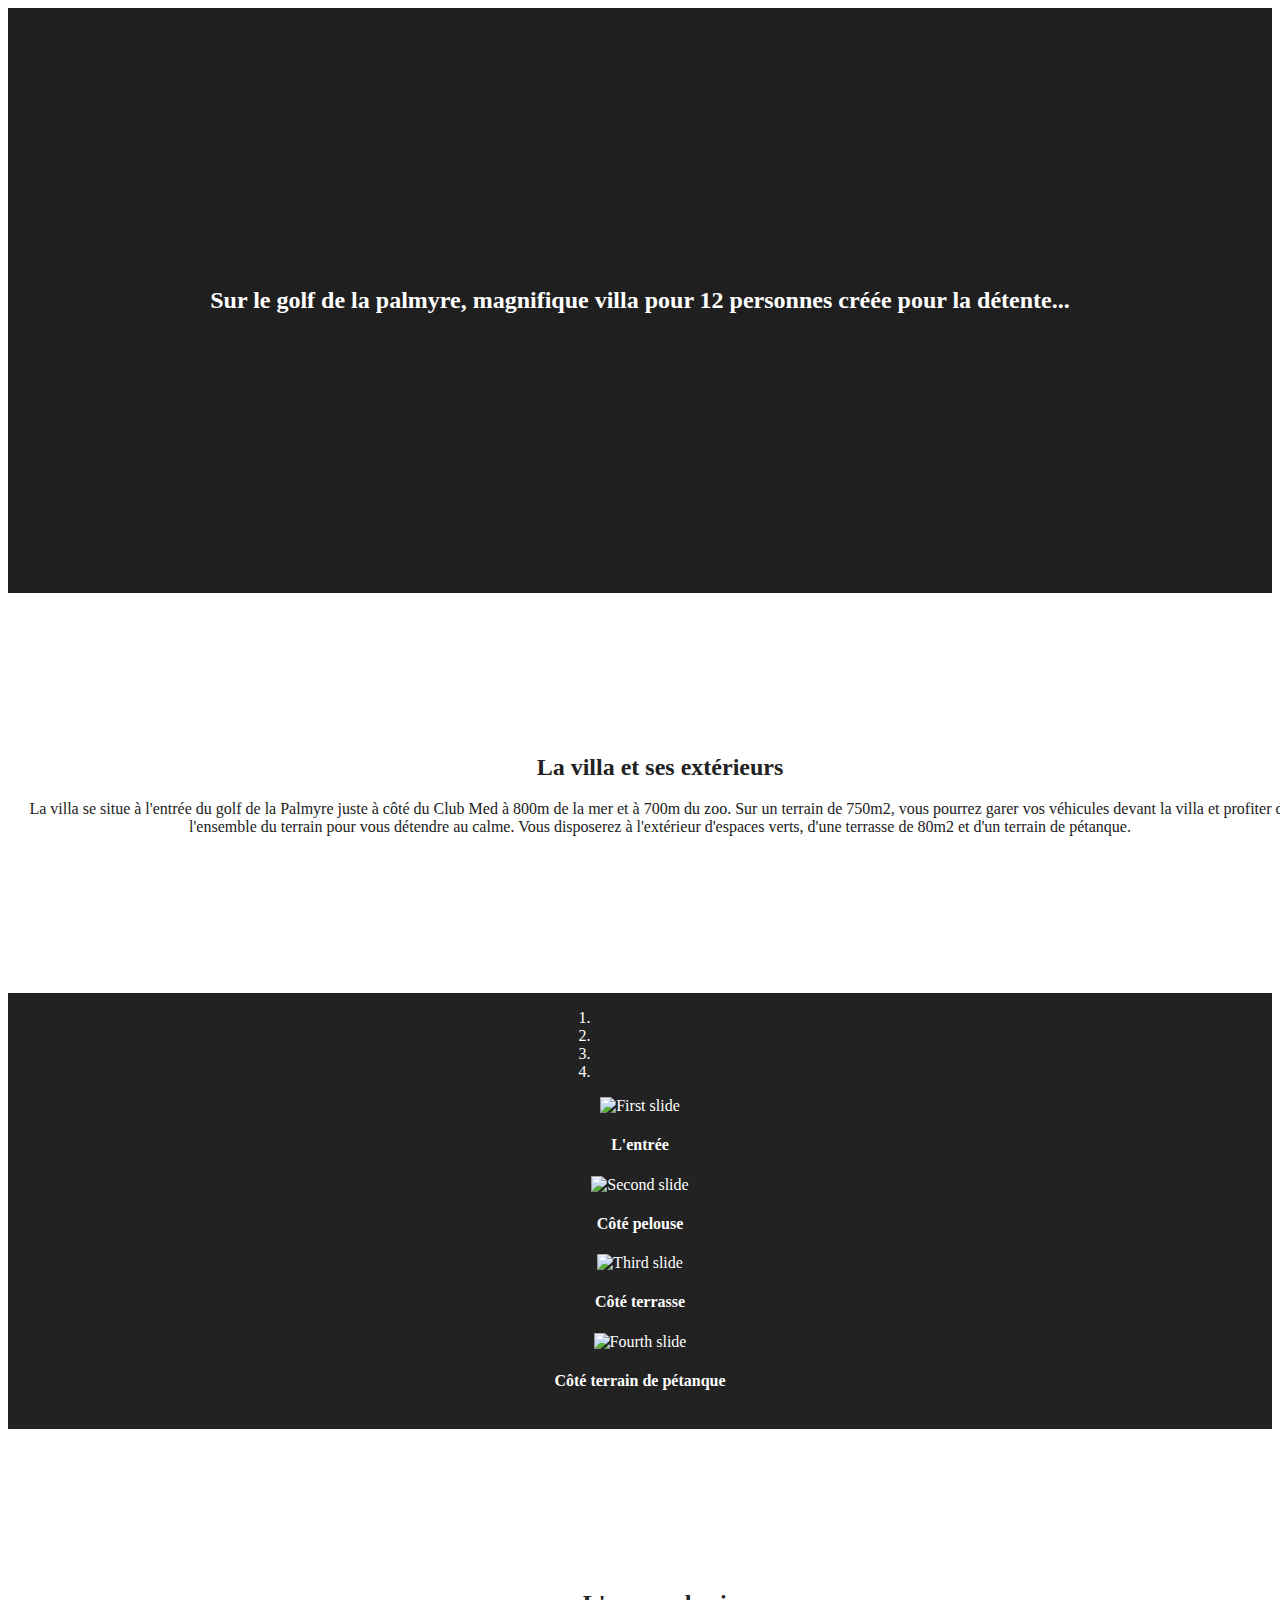
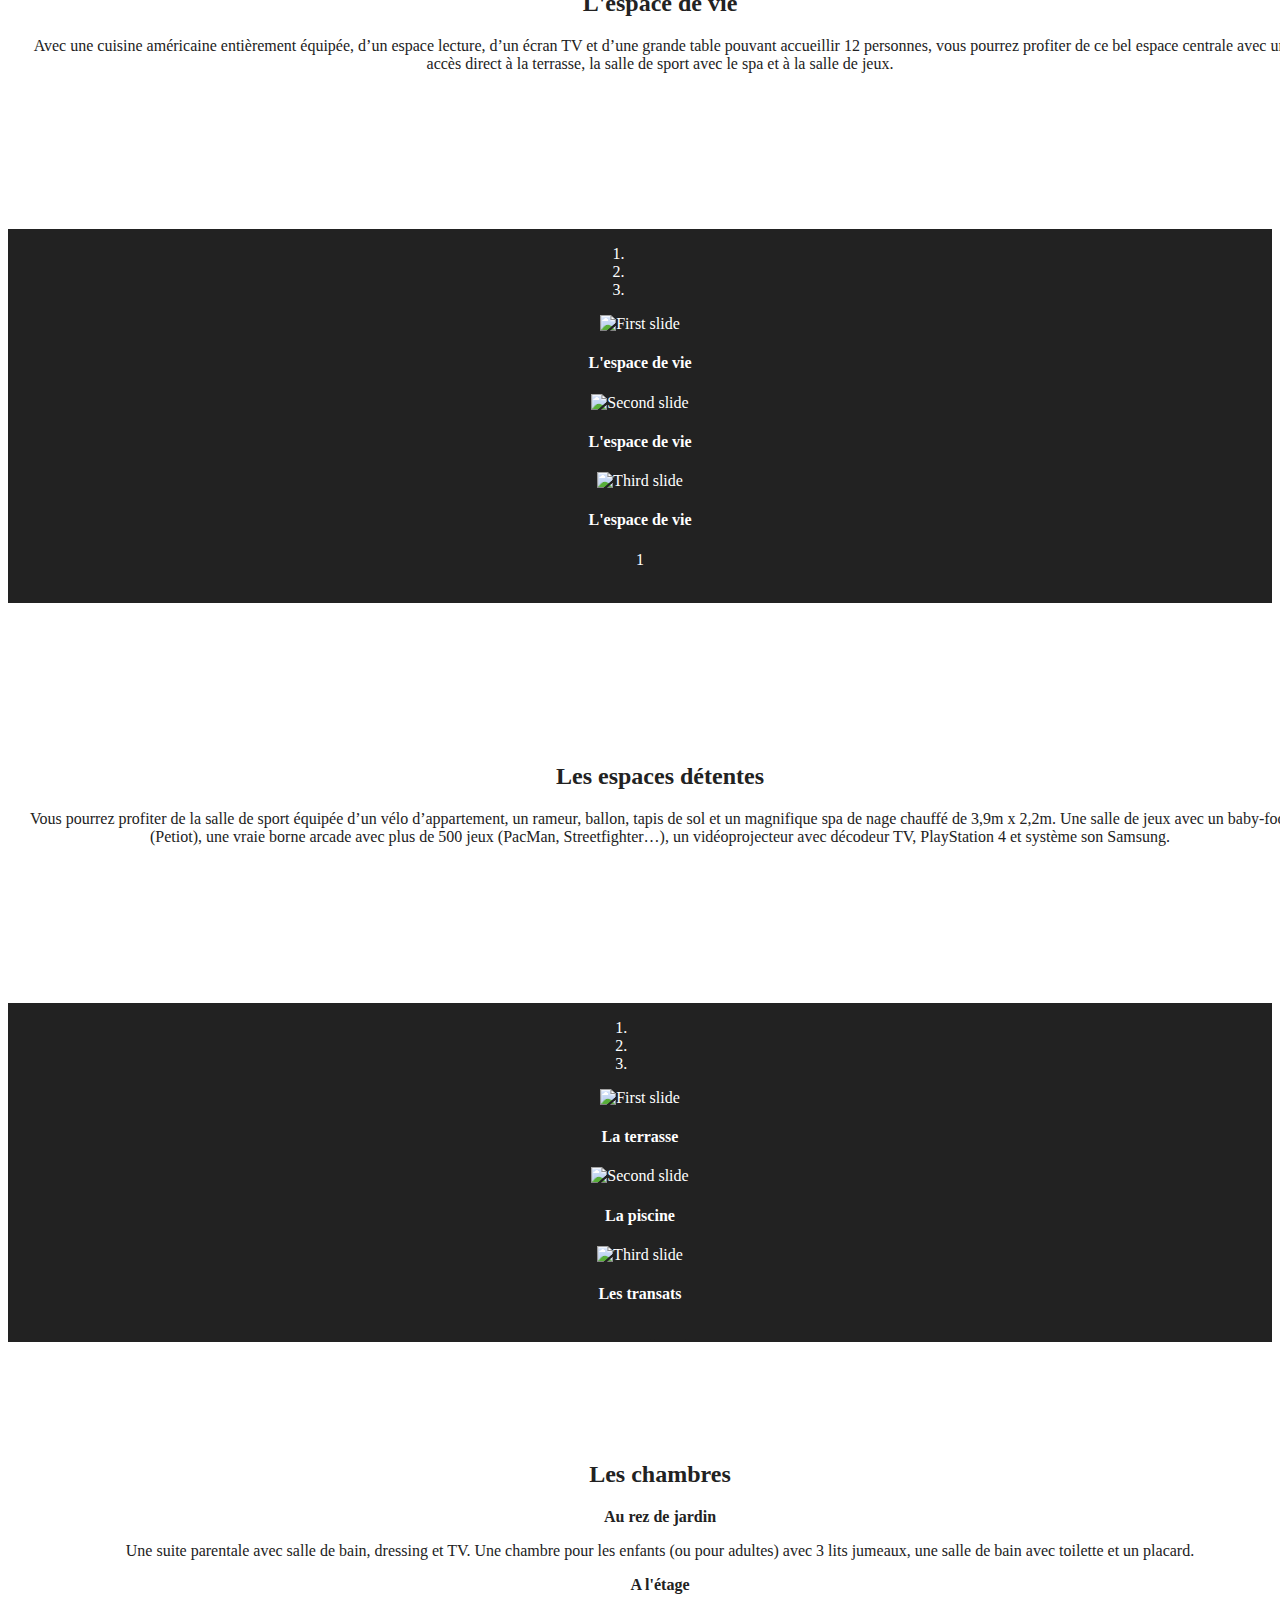
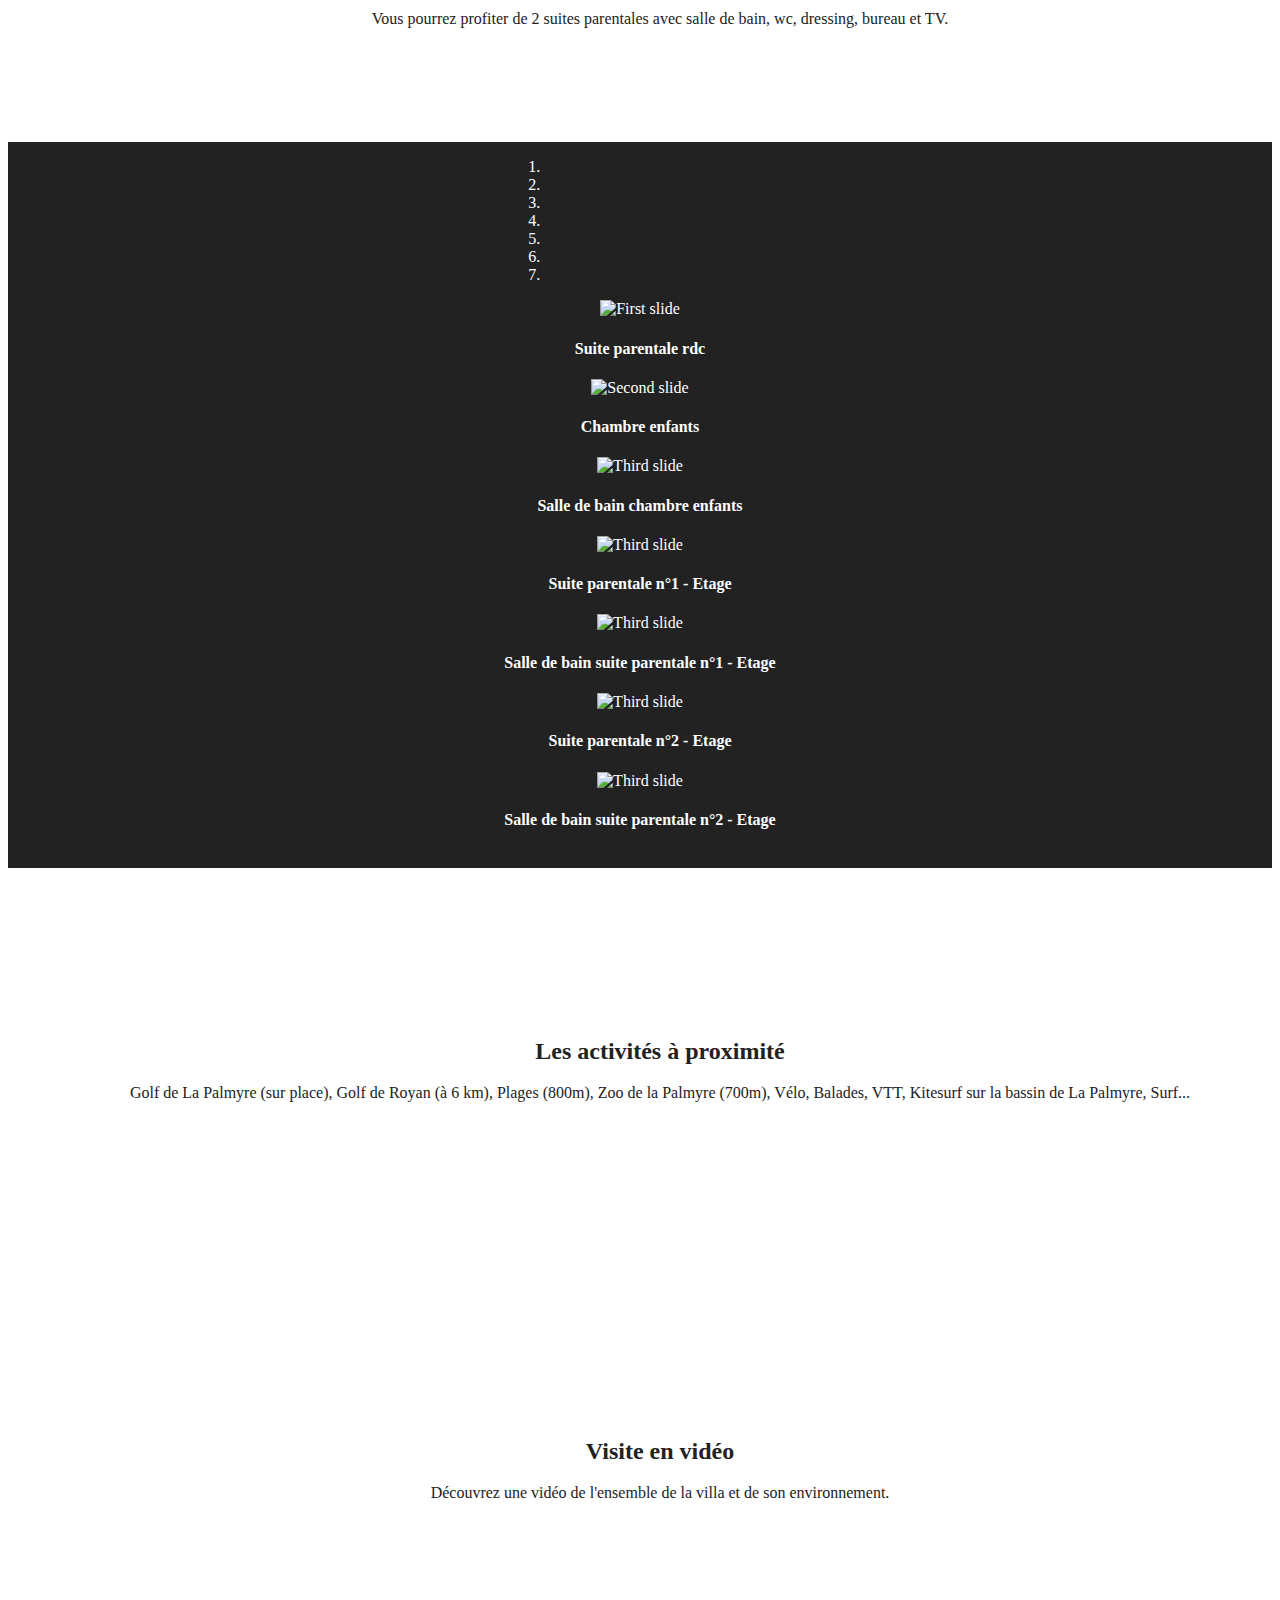
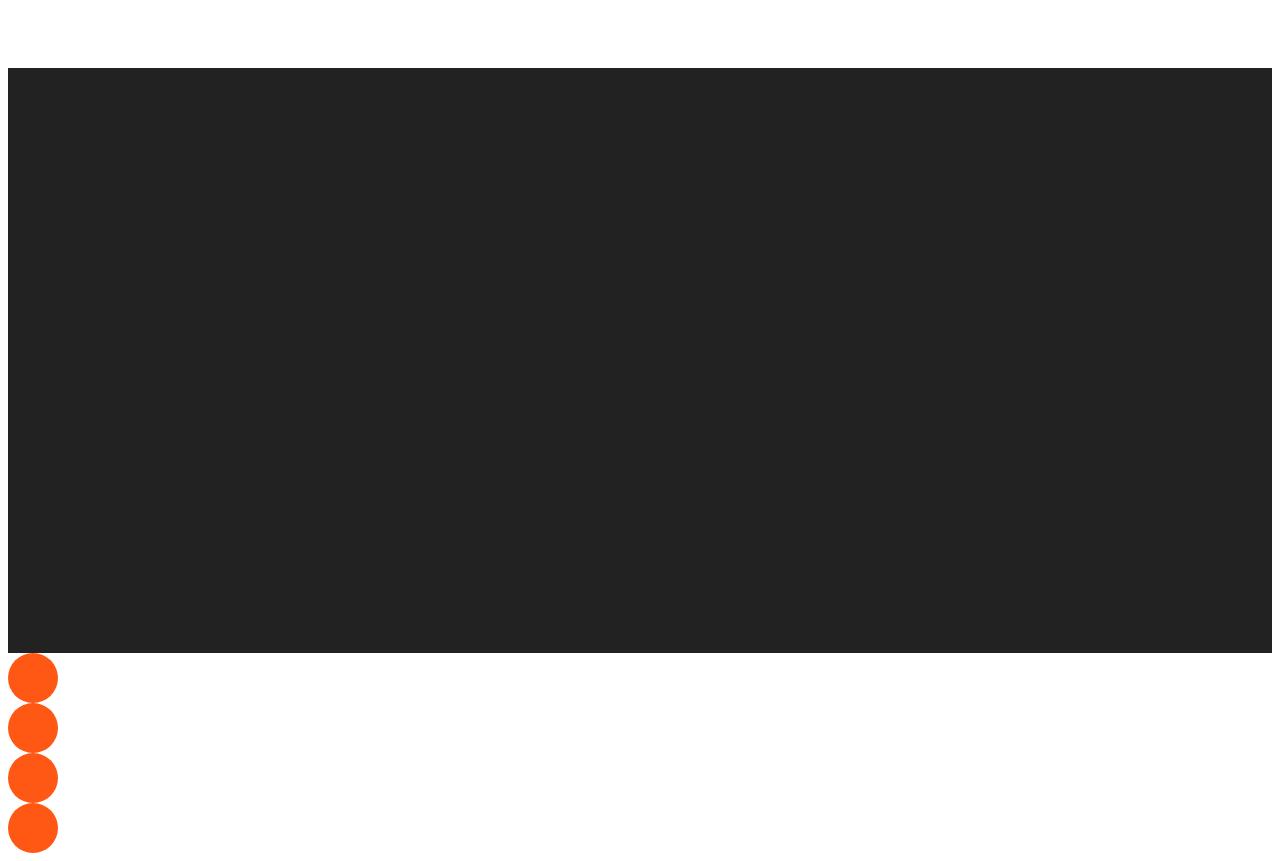
==== index.html @ a604cf68 "change pictures" ====
<!DOCTYPE html>
<html lang="en">
<head>
  <meta charset="UTF-8">
  <meta name="viewport" content="width=device-width, initial-scale=1, shrink-to-fit=no">
  <title>Villa des 4J</title>


      <!-- Google result text-->
    <title>Villa sur le golf de La Palmyre</title>
    <!-- Google result description-->
    <meta name="description" content="Magnifique villa pour profiter de moments de détente entre amis ou en famille">
    <!-- Facebook informations -->
    <meta property="og:title" content="Villa 12 personnes à la Palmyre">
    <meta property="og:image" content="facebook-card.jpg">
    <meta property="og:description" content="Magnifique villa pour profiter de moments de détente entre amis ou en famille.">
    <meta property="og:site_name" content="villa.deuxclics.fr"/>
    <!--  -->



  <link rel="stylesheet" href="https://maxcdn.bootstrapcdn.com/bootstrap/4.0.0-beta.2/css/bootstrap.min.css" integrity="sha384-PsH8R72JQ3SOdhVi3uxftmaW6Vc51MKb0q5P2rRUpPvrszuE4W1povHYgTpBfshb" crossorigin="anonymous">

  <link rel="stylesheet" href="https://use.fontawesome.com/releases/v5.0.9/css/all.css" integrity="sha384-5SOiIsAziJl6AWe0HWRKTXlfcSHKmYV4RBF18PPJ173Kzn7jzMyFuTtk8JA7QQG1" crossorigin="anonymous">

  <link rel="stylesheet" href="https://cdnjs.cloudflare.com/ajax/libs/animate.css/3.5.2/animate.min.css">
  <link rel="stylesheet" href="my_style.css">
  <link rel="icon" href="http://capoolco.fr/wp-content/uploads/2015/04/swimming20-300x300.png">
</head>
<body>
  <div class="wrapper home-page" style="background-image: linear-gradient(rgba(0,0,0,0.1), rgba(0,0,0,0.1)), url('http://res.cloudinary.com/dmbf8fog4/image/upload/q_50/v1511204960/01_lyaiyo.png')">
    <div class="container">
      <div class="row justify-content-md-center">
        <div class="col-xs-12 col-md-10 col-lg-8">
          <h2>
            Sur le golf de la palmyre, magnifique villa pour 12 personnes créée pour la détente...
          </h2>
        </div>
      </div>
    </div>
  </div>
  <div class="wrapper wrapper-bg-white">
    <div class="container">
      <div class="row justify-content-md-center">
        <div class="col-xs-12 col-md-10 col-lg-8">
          <h2>La villa et ses extérieurs</h2>
          <p>
            La villa se situe à l'entrée du golf de la Palmyre juste à côté du Club Med à 800m de la mer et à 700m du zoo. Sur un terrain de 750m2, vous pourrez garer vos véhicules devant la villa et profiter de l'ensemble du terrain pour vous détendre au calme. Vous disposerez à l'extérieur d'espaces verts, d'une terrasse de 80m2 et d'un terrain de pétanque.
          </p>
        </div>
      </div>
    </div>
  </div>
  <div class="wrapper">
    <div id="carouselExteriorHouse" class="carousel slide" data-ride="carousel">
      <ol class="carousel-indicators">
        <li data-target="#carouselExteriorHouse" data-slide-to="0" class="active"></li>
        <li data-target="#carouselExteriorHouse" data-slide-to="1"></li>
        <li data-target="#carouselExteriorHouse" data-slide-to="2"></li>
        <li data-target="#carouselExteriorHouse" data-slide-to="3"></li>
      </ol>
      <div class="carousel-inner height-pictures-carousel">
        <div class="carousel-item active">
          <img class="d-block w-100" src="http://res.cloudinary.com/dmbf8fog4/image/upload/c_scale,q_80,w_780/v1522051450/IMG_3421_fycmhb.jpg" alt="First slide">
          <div class="carousel-caption d-none d-md-block">
            <h4>L'entrée</h4>
          </div>
        </div>
        <div class="carousel-item">
          <img class="d-block w-100" src="http://res.cloudinary.com/dmbf8fog4/image/upload/c_scale,q_80,w_780/v1522051450/IMG_3512_zmiyp7.jpg" alt="Second slide">
          <div class="carousel-caption d-none d-md-block">
            <h4>Côté pelouse</h4>
          </div>
        </div>
        <div class="carousel-item">
          <img class="d-block w-100" src="http://res.cloudinary.com/dmbf8fog4/image/upload/c_scale,q_80,w_780/v1522051447/IMG_3514_jnttim.jpg" alt="Third slide">
          <div class="carousel-caption d-none d-md-block">
            <h4>Côté terrasse</h4>
          </div>
        </div>
        <div class="carousel-item">
          <img class="d-block w-100" src="http://res.cloudinary.com/dmbf8fog4/image/upload/c_scale,q_80,w_1080/v1511204960/01_lyaiyo.png" alt="Fourth slide">
          <div class="carousel-caption d-none d-md-block">
            <h4>Côté terrain de pétanque</h4>
          </div>
        </div>
      </div>
      <a class="carousel-control-prev" href="#carouselExteriorHouse" role="button" data-slide="prev">
        <span class="carousel-control-prev-icon" aria-hidden="true"></span>
        <span class="sr-only">Previous</span>
      </a>
      <a class="carousel-control-next" href="#carouselExteriorHouse" role="button" data-slide="next">
        <span class="carousel-control-next-icon" aria-hidden="true"></span>
        <span class="sr-only">Next</span>
      </a>
    </div>
  </div>
  <div class="wrapper wrapper-bg-white">
    <div class="container">
      <div class="row justify-content-md-center">
        <div class="col-xs-12 col-md-10 col-lg-8">
          <h2>L'espace de vie</h2>
          <p>
            Avec une cuisine américaine entièrement équipée, d’un espace lecture, d’un écran TV et d’une grande table pouvant accueillir 12 personnes, vous pourrez profiter de ce bel espace centrale avec un accès direct à la terrasse, la salle de sport avec le spa et à la salle de jeux.
          </p>
        </div>
      </div>
    </div>
  </div>
  <div class="wrapper">
    <div id="relaxationArea" class="carousel slide height-pictures-carousel" data-ride="carousel">
      <ol class="carousel-indicators">
        <li data-target="#relaxationArea" data-slide-to="0" class="active"></li>
        <li data-target="#relaxationArea" data-slide-to="1"></li>
        <li data-target="#relaxationArea" data-slide-to="2"></li>
  <!--       <li data-target="#relaxationArea" data-slide-to="3"></li>
        <li data-target="#relaxationArea" data-slide-to="4"></li>
        <li data-target="#relaxationArea" data-slide-to="5"></li> -->
      </ol>
      <div class="carousel-inner height-pictures-carousel">
        <div class="carousel-item active">
          <img class="d-block w-100" src="http://res.cloudinary.com/dmbf8fog4/image/upload/c_scale,q_80,w_780/v1524171020/IMG_3773_gujnav.jpg" alt="First slide">
          <div class="carousel-caption d-none d-md-block">
            <h4>L'espace de vie</h4>
          </div>
        </div>
        <div class="carousel-item">
          <img class="d-block w-100" src="http://res.cloudinary.com/dmbf8fog4/image/upload/c_scale,q_80,w_780/v1524171020/IMG_3771_wigpr0.jpg" alt="Second slide">
          <div class="carousel-caption d-none d-md-block">
            <h4>L'espace de vie</h4>
          </div>
        </div>
        <div class="carousel-item">
          <img class="d-block w-100" src="http://res.cloudinary.com/dmbf8fog4/image/upload/c_scale,q_80,w_780/v1524171007/IMG_3770_imop29.jpg" alt="Third slide">
          <div class="carousel-caption d-none d-md-block">
            <h4>L'espace de vie</h4>
            <p>1</p>
          </div>
        </div>
<!--         <div class="carousel-item">
          <img class="d-block w-100" src="https://picsum.photos/830/450" alt="Third slide">
          <div class="carousel-caption d-none d-md-block">
            <h4>La cuisine</h4>
            <p>2</p>
          </div>
        </div>
        <div class="carousel-item">
          <img class="d-block w-100" src="https://picsum.photos/840/450" alt="Third slide">
          <div class="carousel-caption d-none d-md-block">
            <h4>Le petit salon</h4>
            <p>3</p>
          </div>
        </div>
        <div class="carousel-item">
          <img class="d-block w-100" src="https://picsum.photos/850/450" alt="Third slide">
          <div class="carousel-caption d-none d-md-block">
            <h4>La salle à manger</h4>
            <p>4</p>
          </div>
        </div> -->
      </div>
      <a class="carousel-control-prev" href="#relaxationArea" role="button" data-slide="prev">
        <span class="carousel-control-prev-icon" aria-hidden="true"></span>
        <span class="sr-only">Previous</span>
      </a>
      <a class="carousel-control-next" href="#relaxationArea" role="button" data-slide="next">
        <span class="carousel-control-next-icon" aria-hidden="true"></span>
        <span class="sr-only">Next</span>
      </a>
    </div>
  </div>
  <div class="wrapper wrapper-bg-white">
    <div class="container">
      <div class="row justify-content-md-center">
        <div class="col-xs-12 col-md-10 col-lg-8">
          <h2>Les espaces détentes</h2>
          <p>
            Vous pourrez profiter de la salle de sport équipée d’un vélo d’appartement, un rameur, ballon, tapis de sol et un magnifique spa de nage chauffé de 3,9m x 2,2m. Une salle de jeux avec un baby-foot (Petiot), une vraie borne arcade avec plus de  500 jeux (PacMan, Streetfighter…), un vidéoprojecteur avec décodeur TV, PlayStation 4 et système son Samsung.
          </p>
        </div>
      </div>
    </div>
  </div>
  <div class="wrapper">
    <div id="carouselExteriorHouse" class="carousel slide height-pictures-carousel" data-ride="carousel">
      <ol class="carousel-indicators">
        <li data-target="#carouselExteriorHouse" data-slide-to="3" class="active"></li>
        <li data-target="#carouselExteriorHouse" data-slide-to="4"></li>
        <li data-target="#carouselExteriorHouse" data-slide-to="5"></li>
      </ol>
      <div class="carousel-inner height-pictures-carousel">
        <div class="carousel-item active">
          <img class="d-block w-100" src="http://res.cloudinary.com/dmbf8fog4/image/upload/c_scale,q_80,w_780/v1522051450/IMG_3512_zmiyp7.jpg" alt="First slide">
          <div class="carousel-caption d-none d-md-block">
            <h4>La terrasse</h4>
          </div>
        </div>
        <div class="carousel-item">
          <img class="d-block w-100" src="http://res.cloudinary.com/dmbf8fog4/image/upload/c_scale,q_80,w_780/v1524170993/IMG_3763_pnkiat.jpg" alt="Second slide">
          <div class="carousel-caption d-none d-md-block">
            <h4>La piscine</h4>
          </div>
        </div>
        <div class="carousel-item">
          <img class="d-block w-100" src="http://res.cloudinary.com/dmbf8fog4/image/upload/c_scale,q_80,w_780/v1522051447/IMG_3514_jnttim.jpg" alt="Third slide">
            <div class="carousel-caption d-none d-md-block">
              <h4>Les transats</h4>
              <i class="fa fa-smile-o" aria-hidden="true"></i>
            </div>
          </div>
      </div>
      <a class="carousel-control-prev" href="#carouselExteriorHouse" role="button" data-slide="prev">
        <span class="carousel-control-prev-icon" aria-hidden="true"></span>
        <span class="sr-only">Previous</span>
      </a>
      <a class="carousel-control-next" href="#carouselExteriorHouse" role="button" data-slide="next">
        <span class="carousel-control-next-icon" aria-hidden="true"></span>
        <span class="sr-only">Next</span>
      </a>
    </div>
  </div>
  <div class="wrapper wrapper-bg-white">
    <div class="container">
      <div class="row justify-content-md-center">
        <div class="col-xs-12 col-md-10 col-lg-8">
          <h2>Les chambres</h2>
          <p>
            <strong>
              Au rez de jardin
            </strong>
          </p>
          <p>
            Une suite parentale avec salle de bain, dressing et TV.
            Une chambre pour les enfants (ou pour adultes) avec 3 lits jumeaux, une salle de bain avec toilette et un placard.
          </p>
          <p>
          <strong>A l'étage</strong>
          </p>
          <p>
            Vous pourrez profiter de 2 suites parentales avec salle de bain, wc, dressing, bureau et TV.
          </p>
        </div>
      </div>
    </div>
  </div>
  <div class="wrapper">
    <div id="carouselBedRooms" class="carousel slide height-pictures-carousel" data-ride="carousel">
      <ol class="carousel-indicators">
        <li data-target="#carouselBedRooms" data-slide-to="0" class="active"></li>
        <li data-target="#carouselBedRooms" data-slide-to="1"></li>
        <li data-target="#carouselBedRooms" data-slide-to="2"></li>
        <li data-target="#carouselBedRooms" data-slide-to="3"></li>
        <li data-target="#carouselBedRooms" data-slide-to="4"></li>
        <li data-target="#carouselBedRooms" data-slide-to="5"></li>
        <li data-target="#carouselBedRooms" data-slide-to="6"></li>
      </ol>
      <div class="carousel-inner height-pictures-carousel">
        <div class="carousel-item active">
          <img class="d-block w-100" src="http://res.cloudinary.com/dmbf8fog4/image/upload/c_scale,q_80,w_780/v1524170991/IMG_3720_kk89jv.jpg" alt="First slide">
          <div class="carousel-caption d-none d-md-block">
            <h4>Suite parentale rdc</h4>
          </div>
        </div>
        <div class="carousel-item">
          <img class="d-block w-100" src="http://res.cloudinary.com/dmbf8fog4/image/upload/c_scale,q_80,w_780/v1524171041/IMG_3779_atx5bs.jpg" alt="Second slide">
          <div class="carousel-caption d-none d-md-block">
            <h4>Chambre enfants</h4>
          </div>
        </div>
        <div class="carousel-item">
          <img class="d-block w-100" src="http://res.cloudinary.com/dmbf8fog4/image/upload/c_scale,q_80,w_780/v1524171036/IMG_3782_ar5m4r.jpg" alt="Third slide">
            <div class="carousel-caption d-none d-md-block">
              <h4>Salle de bain chambre enfants</h4>
              <i class="fa fa-smile-o" aria-hidden="true"></i>
            </div>
        </div>
        <div class="carousel-item">
          <img class="d-block w-100" src="http://res.cloudinary.com/dmbf8fog4/image/upload/c_scale,q_80,w_780/v1524171045/IMG_3791_ek9oc1.jpg" alt="Third slide">
            <div class="carousel-caption d-none d-md-block">
              <h4>Suite parentale n°1 - Etage</h4>
              <i class="fa fa-smile-o" aria-hidden="true"></i>
            </div>
        </div>
        <div class="carousel-item">
          <img class="d-block w-100" src="http://res.cloudinary.com/dmbf8fog4/image/upload/c_scale,q_80,w_780/v1524171045/IMG_3791_ek9oc1.jpg" alt="Third slide">
            <div class="carousel-caption d-none d-md-block">
              <h4>Salle de bain suite parentale n°1 - Etage</h4>
              <i class="fa fa-smile-o" aria-hidden="true"></i>
            </div>
        </div>
        <div class="carousel-item">
          <img class="d-block w-100" src="http://res.cloudinary.com/dmbf8fog4/image/upload/c_scale,q_80,w_780/v1524171043/IMG_3783_e0qwm4.jpg" alt="Third slide">
            <div class="carousel-caption d-none d-md-block">
              <h4>Suite parentale n°2 - Etage</h4>
              <i class="fa fa-smile-o" aria-hidden="true"></i>
            </div>
        </div>
        <div class="carousel-item">
          <img class="d-block w-100" src="http://res.cloudinary.com/dmbf8fog4/image/upload/c_scale,q_80,w_780/v1524171046/IMG_3787_gwpria.jpg" alt="Third slide">
            <div class="carousel-caption d-none d-md-block">
              <h4>Salle de bain suite parentale n°2 - Etage</h4>
              <i class="fa fa-smile-o" aria-hidden="true"></i>
            </div>
        </div>
      </div>
      <a class="carousel-control-prev" href="#carouselBedRooms" role="button" data-slide="prev">
        <span class="carousel-control-prev-icon" aria-hidden="true"></span>
        <span class="sr-only">Previous</span>
      </a>
      <a class="carousel-control-next" href="#carouselBedRooms" role="button" data-slide="next">
        <span class="carousel-control-next-icon" aria-hidden="true"></span>
        <span class="sr-only">Next</span>
      </a>
    </div>
  </div>
  <div class="wrapper wrapper-bg-white">
    <div class="container">
      <div class="row justify-content-md-center">
        <div class="col-xs-12 col-md-10 col-lg-8">
          <h2>Les activités à proximité</h2>
          <p>
            Golf de La Palmyre (sur place), Golf de Royan (à 6 km), Plages (800m),  Zoo de la Palmyre (700m), Vélo, Balades, VTT,  Kitesurf sur la bassin de La Palmyre, Surf...
          </p>
        </div>
      </div>
    </div>
  </div>
<!--   <div class="wrapper">
    <div id="carouselExteriorActivities" class="carousel slide height-pictures-carousel" data-ride="carousel">
      <ol class="carousel-indicators">
        <li data-target="#carouselExteriorActivities" data-slide-to="0" class="active"></li>
        <li data-target="#carouselExteriorActivities" data-slide-to="1"></li>
        <li data-target="#carouselExteriorActivities" data-slide-to="2"></li>
      </ol>
      <div class="carousel-inner height-pictures-carousel">
        <div class="carousel-item active">
          <img class="d-block w-100" src="http://static.cotemaison.fr/medias_8943/w_640,h_358,c_fill,g_center/v1393339766/une-terrasse-belle-comme-un-deck-de-bateau_4579066.jpg" alt="First slide">
          <div class="carousel-caption d-none d-md-block">
            <h4>Golf de la Palmyre</h4>
          </div>
        </div>
        <div class="carousel-item">
          <img class="d-block w-100" src="http://adamchristopherdesign.co.uk/wp-content/uploads/2014/06/Patio-paradise-wooden-decking-750x400.jpg" alt="Second slide">
          <div class="carousel-caption d-none d-md-block">
            <h4>Plage</h4>
          </div>
        </div>
        <div class="carousel-item">
          <img class="d-block w-100" src="http://res.cloudinary.com/dmbf8fog4/image/upload/q_50/v1505046494/qpmp8vcjgjxp611ohw67.jpg" alt="Third slide">
            <div class="carousel-caption d-none d-md-block">
              <h4>Zoo</h4>
              <i class="fa fa-smile-o" aria-hidden="true"></i>
            </div>
          </div>
      </div>
      <a class="carousel-control-prev" href="#carouselExteriorActivities" role="button" data-slide="prev">
        <span class="carousel-control-prev-icon" aria-hidden="true"></span>
        <span class="sr-only">Previous</span>
      </a>
      <a class="carousel-control-next" href="#carouselExteriorActivities" role="button" data-slide="next">
        <span class="carousel-control-next-icon" aria-hidden="true"></span>
        <span class="sr-only">Next</span>
      </a>
    </div>
  </div> -->
  <div class="wrapper wrapper-bg-white">
    <div class="container">
      <div class="row justify-content-md-center">
        <div class="col-xs-12 col-md-10 col-lg-8" id="video">
          <h2>Visite en vidéo</h2>
          <p>
            Découvrez une vidéo de l'ensemble de la villa et de son environnement.
          </p>
        </div>
      </div>
    </div>
  </div>
  <div class="wrapper-video" id='rooms-video'>
    <iframe height="100%" src="https://www.youtube.com/embed/wfkFnD-Abk4?rel=0" frameborder="0" allow="autoplay; encrypted-media" allowfullscreen></iframe>
  </div>
  <!-- Fixed calendar link to 'leboncoin' -->
  <div class="position-fixed btn-video btn-circle">
    <a href="#video">
      <i class="fas fa-video" aria-hidden="true"></i>
    </a>
  </div>

  <div class="position-fixed btn-phone btn-circle">
    <a href="tel:0662262352">
      <i class="fas fa-mobile-alt"></i>
    </a>
  </div>

  <div class="position-fixed btn-mail btn-circle">
    <a href="mailto:mdesrosiers@orange.fr" target="_blank">
      <i class="fa fa-envelope" aria-hidden="true"></i>
    </a>
  </div>

  <div class="position-fixed btn-calendar btn-circle">
    <a href="https://www.leboncoin.fr/locations_gites/1108571915.htm?ca=20_s" target="_blank">
      <i class="far fa-calendar-alt"></i>
    </a>
  </div>
  <!-- script -->

<!--   <script src="https://code.jquery.com/jquery-3.2.1.slim.min.js" integrity="sha384-KJ3o2DKtIkvYIK3UENzmM7KCkRr/rE9/Qpg6aAZGJwFDMVNA/GpGFF93hXpG5KkN" crossorigin="anonymous"></script> -->
  <script src="https://code.jquery.com/jquery-3.1.0.js"></script>
  <script src="https://cdnjs.cloudflare.com/ajax/libs/popper.js/1.12.3/umd/popper.min.js" integrity="sha384-vFJXuSJphROIrBnz7yo7oB41mKfc8JzQZiCq4NCceLEaO4IHwicKwpJf9c9IpFgh" crossorigin="anonymous"></script>
  <script src="https://maxcdn.bootstrapcdn.com/bootstrap/4.0.0-beta.2/js/bootstrap.min.js" integrity="sha384-alpBpkh1PFOepccYVYDB4do5UnbKysX5WZXm3XxPqe5iKTfUKjNkCk9SaVuEZflJ" crossorigin="anonymous"></script>
  <script src="application.js"></script>
</body>
</html>
---- my_style.css ----
/*color variables*/
:root {
  --main-red: red;
  --main-blue: blue;
  --main-gray: #3A405A;
  --main-gray-dark: #222;
  --main-orange: #FF5714;
  --main-green: #A1C181;
  --main-white: #FFF;
  --main-bg: #353535;
  --main-black: #000;

  --wrapper-height: 65vh;
  --wrapper-bg-white-height: 40vh;
}

/*Principle element*/
body {
}

a {
  color: var(--main-gray-dark);
}

a:hover {
  text-decoration: none;
  color: var(--main-orange);
}

/*btn-calendar*/
.btn-circle {
  height: 50px;
  width: 50px;
  background-color: var(--main-orange);
  border-radius: 50%;
  color: var(--main-white);
  font-size: 25px;
  display: flex;
  justify-content: center;
  align-items: center;

}

.btn-circle a {
  color: var(--main-white);
}

.btn-circle:hover {
  border: 1px solid var(--main-orange);
  background-color: var(--main-white);
}

.btn-circle a:hover, i:hover {
  color: var(--main-orange);

}

.btn-video {
  bottom: 20px;
  right: 140px;

}.btn-phone {
  bottom: 20px;
  right: 100px;
}

.btn-mail {
  bottom: 20px;
  right: 60px;
}

.btn-calendar {
  bottom: 20px;
  right: 20px;
}

.btn-camera {
  position: absolute;
  bottom: 10px;

}

.wrapper-video {
  height:var(--wrapper-height);
  width: 100%;
  background-color: var(--main-gray-dark);
  text-align: center
}


/*item-head*/
.wrapper {
  /*height: var(--wrapper-height);*/
  width: 100%;
  display: flex;
  background-size: cover !important;
  background-position: center;
  align-items: center;
  justify-content: center;
  color: var(--main-white);
  position:relative;
  text-align: center;
  /*padding: 10px;*/
  background-color: var(--main-gray-dark)
}

.wrapper-bg-white {
  min-height: var(--wrapper-bg-white-height);
  color: var(--main-gray-dark);
  background-color: var(--main-white);
  flex-direction: column;
  padding: 20px;
}

.height-pictures-carousel {
  /*height: var(--wrapper-height);*/
  /*justify-content: center;*/
}

.home-page {
  height: var(--wrapper-height);
}



.div-item {
  background-color: var(--main-white);
}

.visible {
  visibility: visible;
}
.invisible {
  visibility: hidden;
}
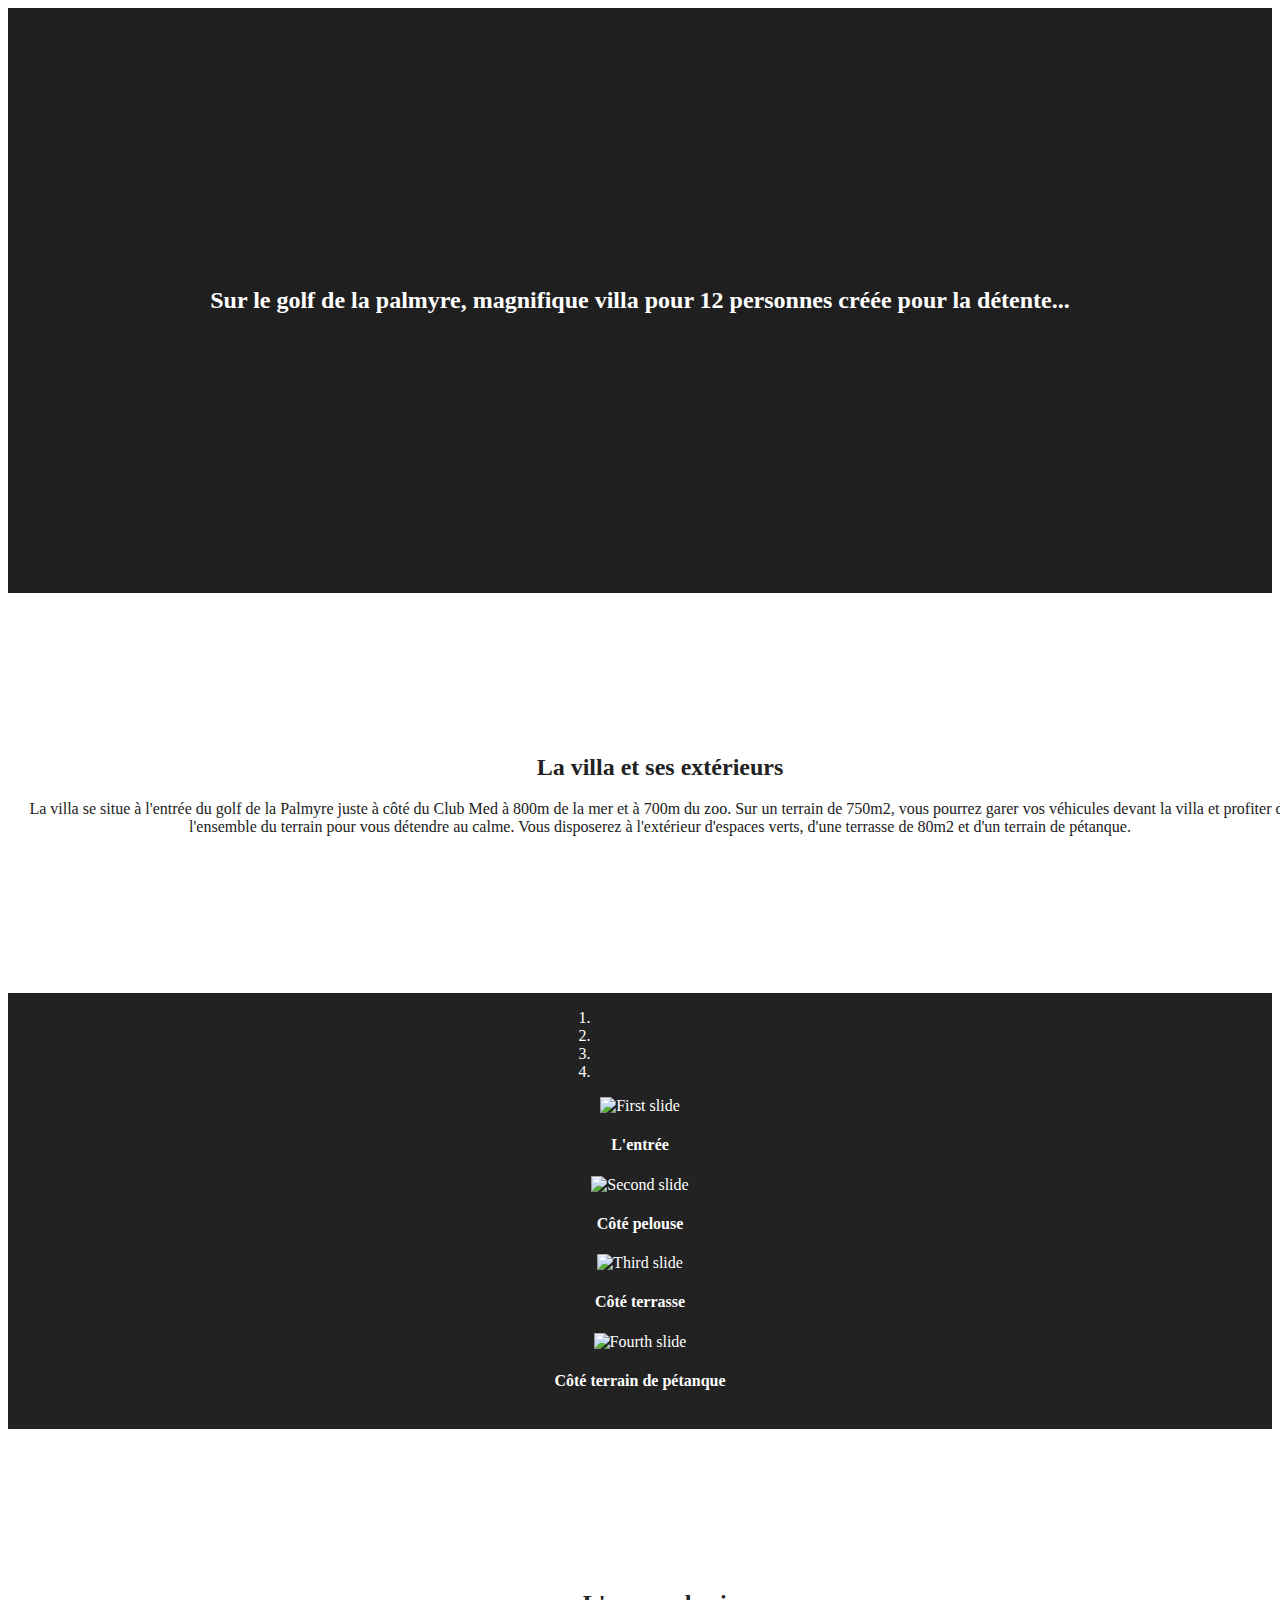
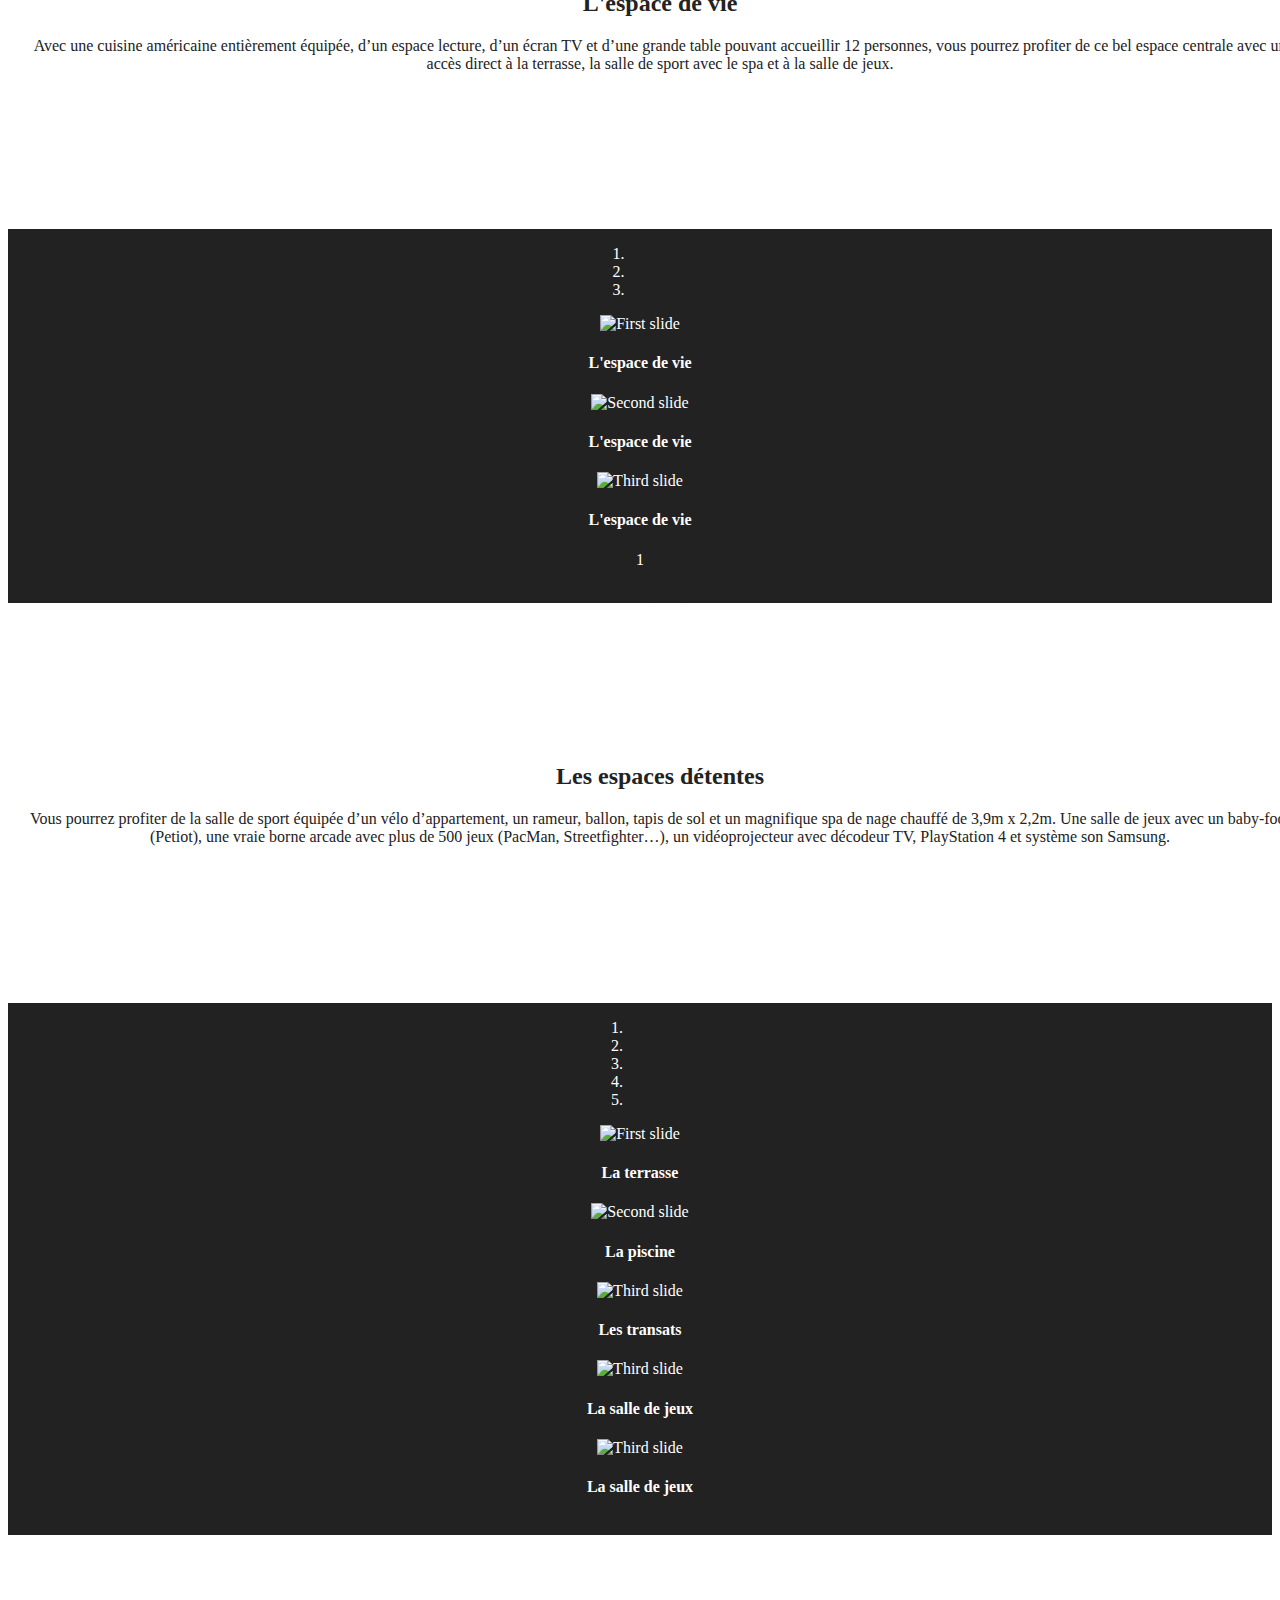
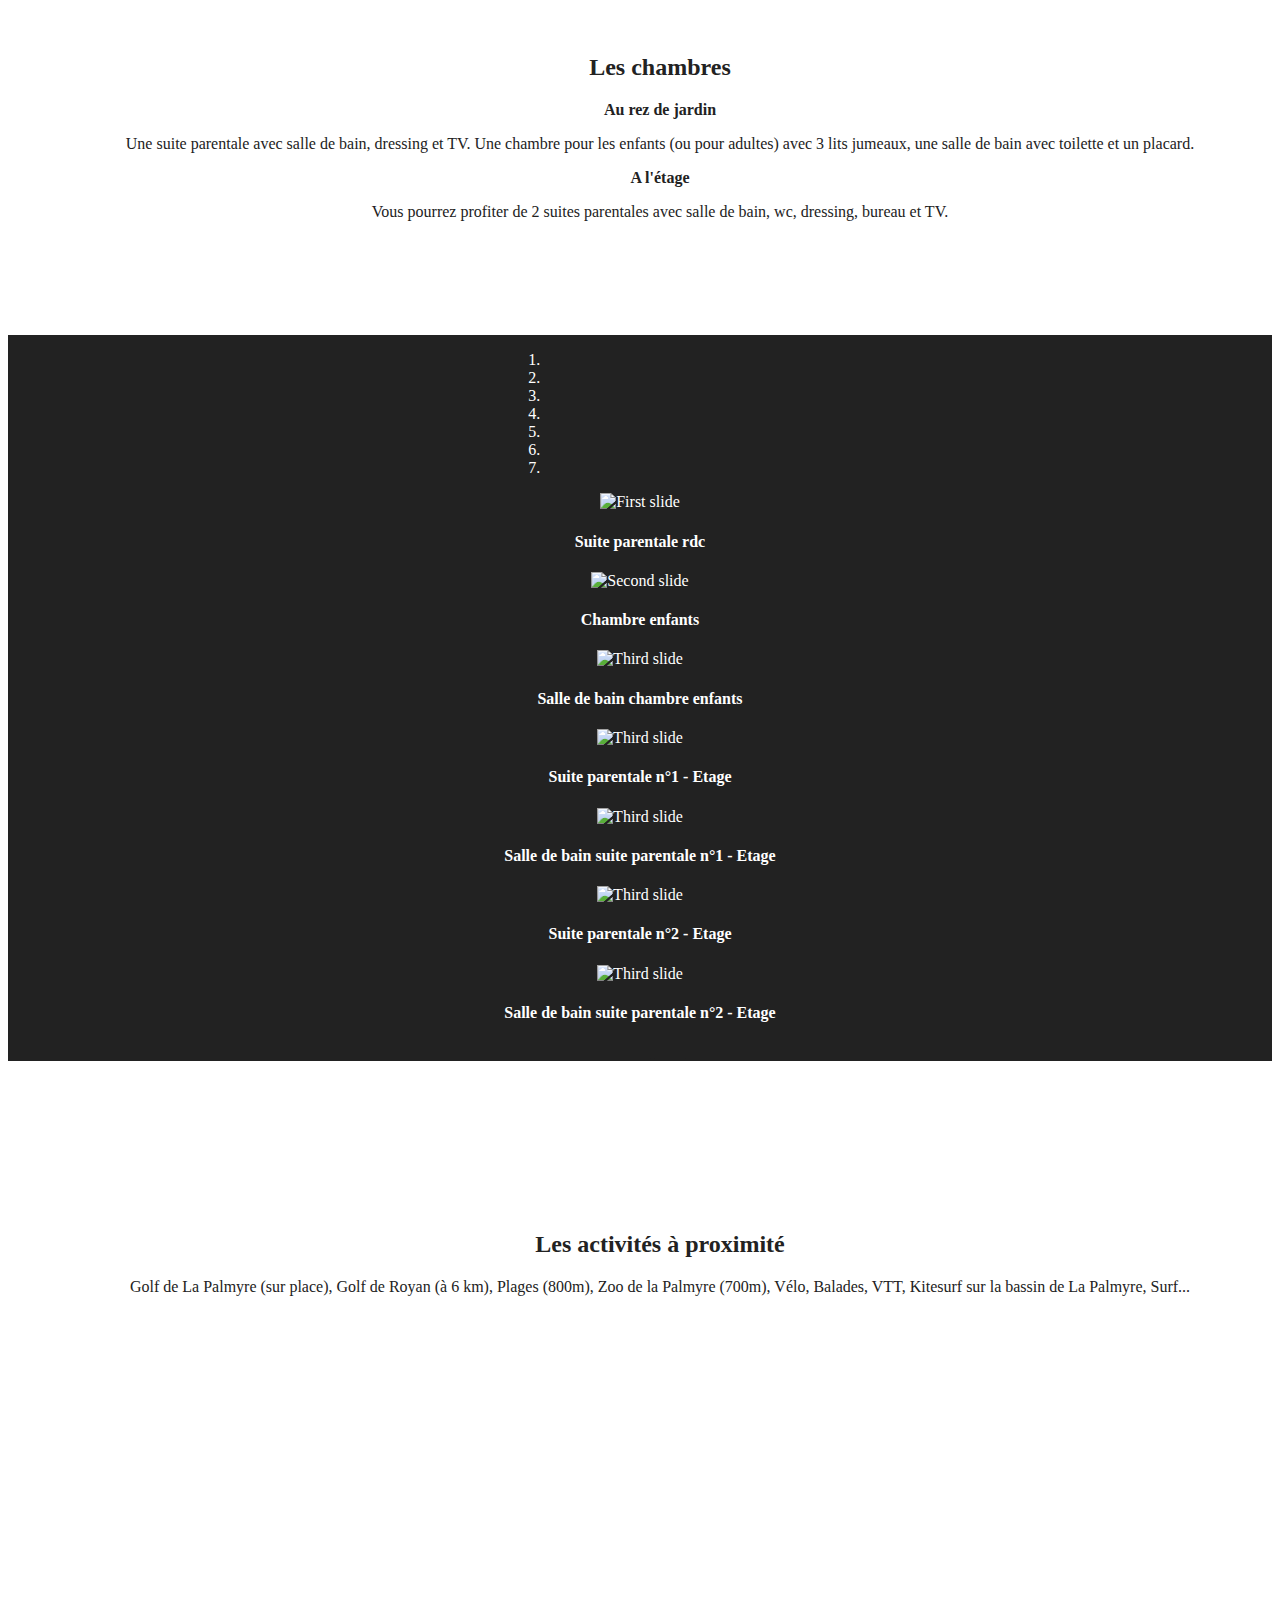
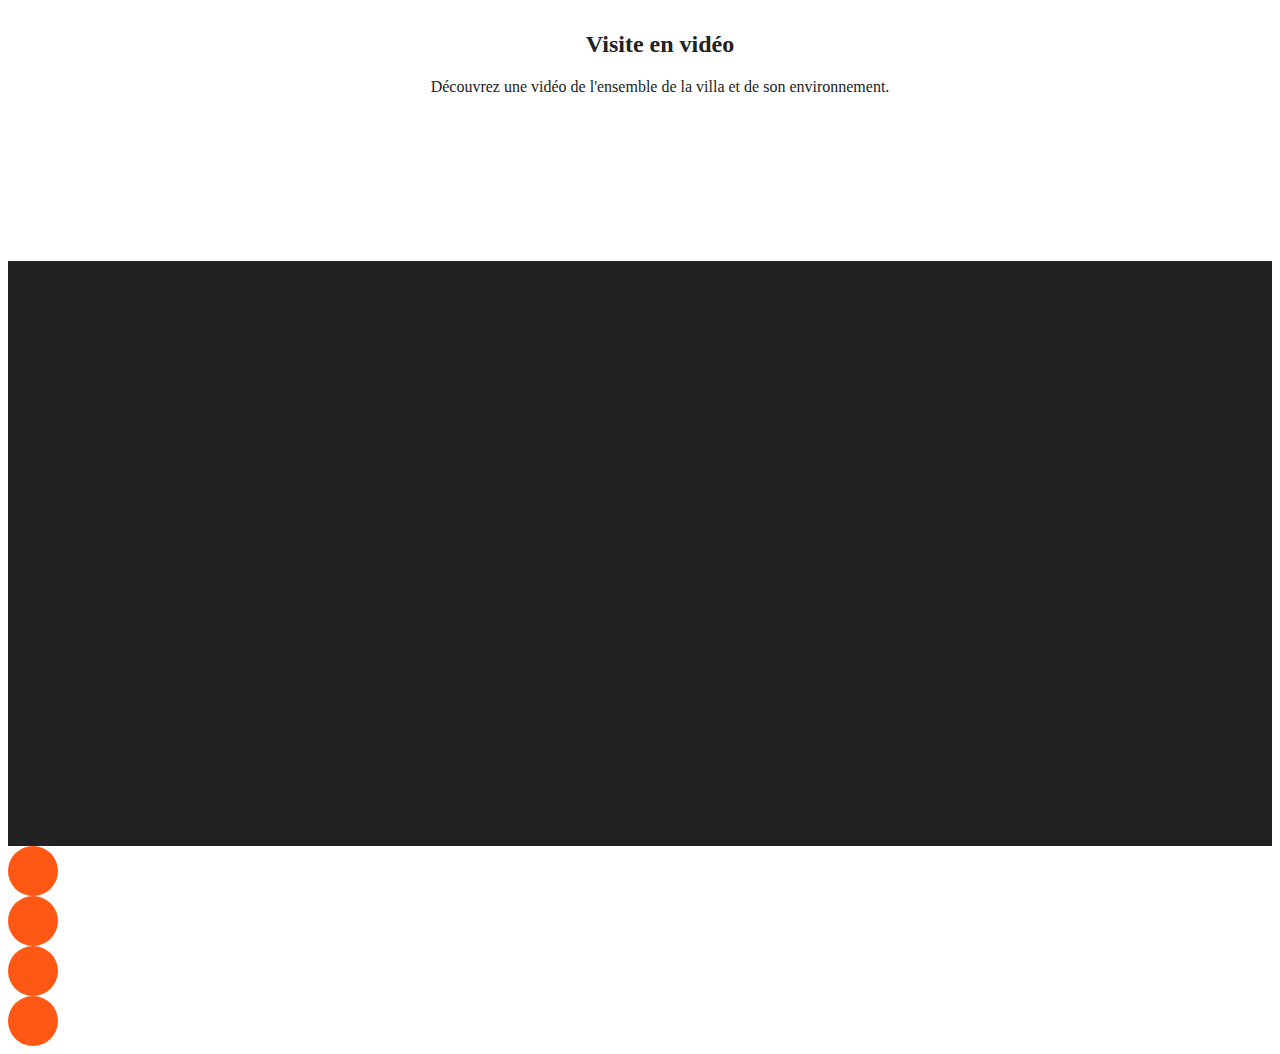
==== commit 044936e5: "add play room pictures" ====
--- a/index.html
+++ b/index.html
@@ -187,6 +187,8 @@
         <li data-target="#carouselExteriorHouse" data-slide-to="3" class="active"></li>
         <li data-target="#carouselExteriorHouse" data-slide-to="4"></li>
         <li data-target="#carouselExteriorHouse" data-slide-to="5"></li>
+        <li data-target="#carouselExteriorHouse" data-slide-to="6"></li>
+        <li data-target="#carouselExteriorHouse" data-slide-to="7"></li>
       </ol>
       <div class="carousel-inner height-pictures-carousel">
         <div class="carousel-item active">
@@ -203,11 +205,25 @@
         </div>
         <div class="carousel-item">
           <img class="d-block w-100" src="http://res.cloudinary.com/dmbf8fog4/image/upload/c_scale,q_80,w_780/v1522051447/IMG_3514_jnttim.jpg" alt="Third slide">
-            <div class="carousel-caption d-none d-md-block">
-              <h4>Les transats</h4>
-              <i class="fa fa-smile-o" aria-hidden="true"></i>
-            </div>
-          </div>
+          <div class="carousel-caption d-none d-md-block">
+            <h4>Les transats</h4>
+            <i class="fa fa-smile-o" aria-hidden="true"></i>
+          </div>
+        </div>
+        <div class="carousel-item">
+          <img class="d-block w-100" src="http://res.cloudinary.com/dmbf8fog4/image/upload/c_scale,q_80,w_780/v1524171022/IMG_3778_n00lq5.jpg" alt="Third slide">
+          <div class="carousel-caption d-none d-md-block">
+            <h4>La salle de jeux</h4>
+            <i class="fa fa-smile-o" aria-hidden="true"></i>
+          </div>
+        </div>
+        <div class="carousel-item">
+          <img class="d-block w-100" src="http://res.cloudinary.com/dmbf8fog4/image/upload/c_scale,q_80,w_780/v1524171028/IMG_3775_vlqpuh.jpg" alt="Third slide">
+          <div class="carousel-caption d-none d-md-block">
+            <h4>La salle de jeux</h4>
+            <i class="fa fa-smile-o" aria-hidden="true"></i>
+          </div>
+        </div>
       </div>
       <a class="carousel-control-prev" href="#carouselExteriorHouse" role="button" data-slide="prev">
         <span class="carousel-control-prev-icon" aria-hidden="true"></span>
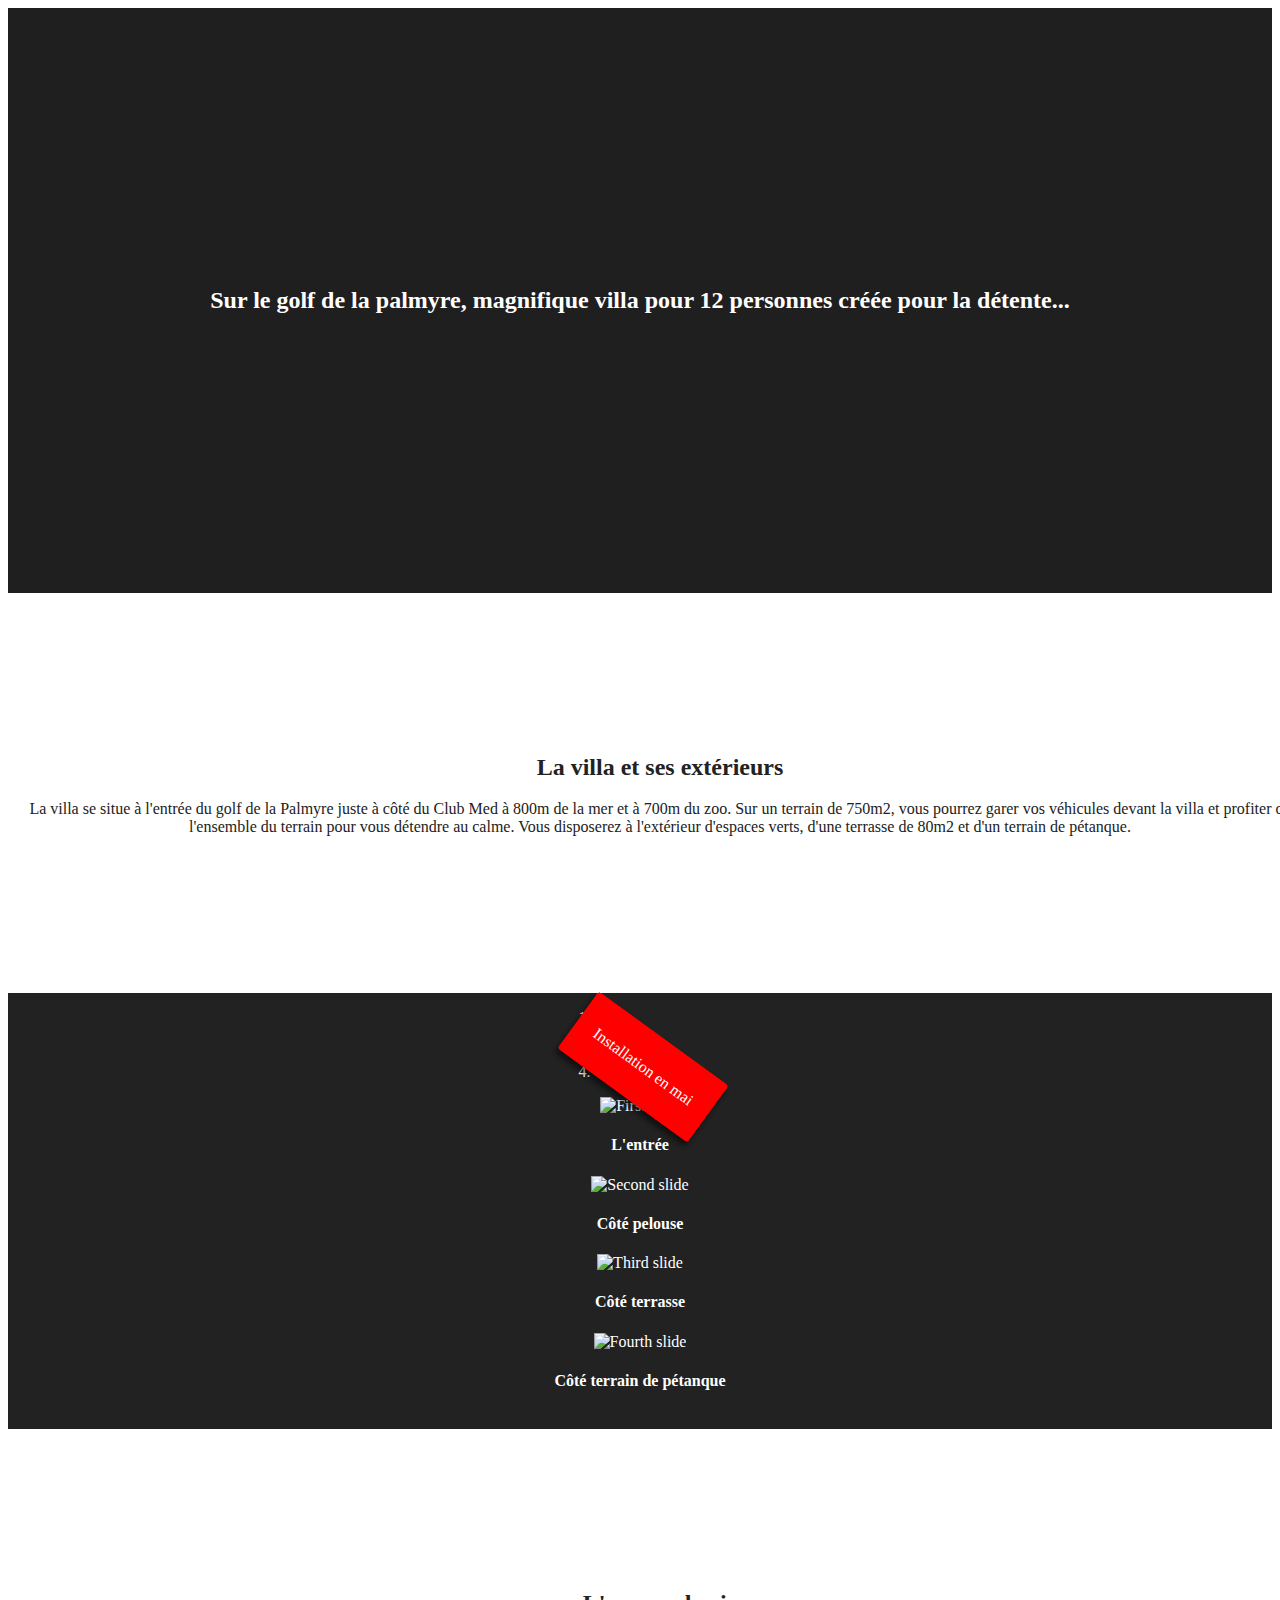
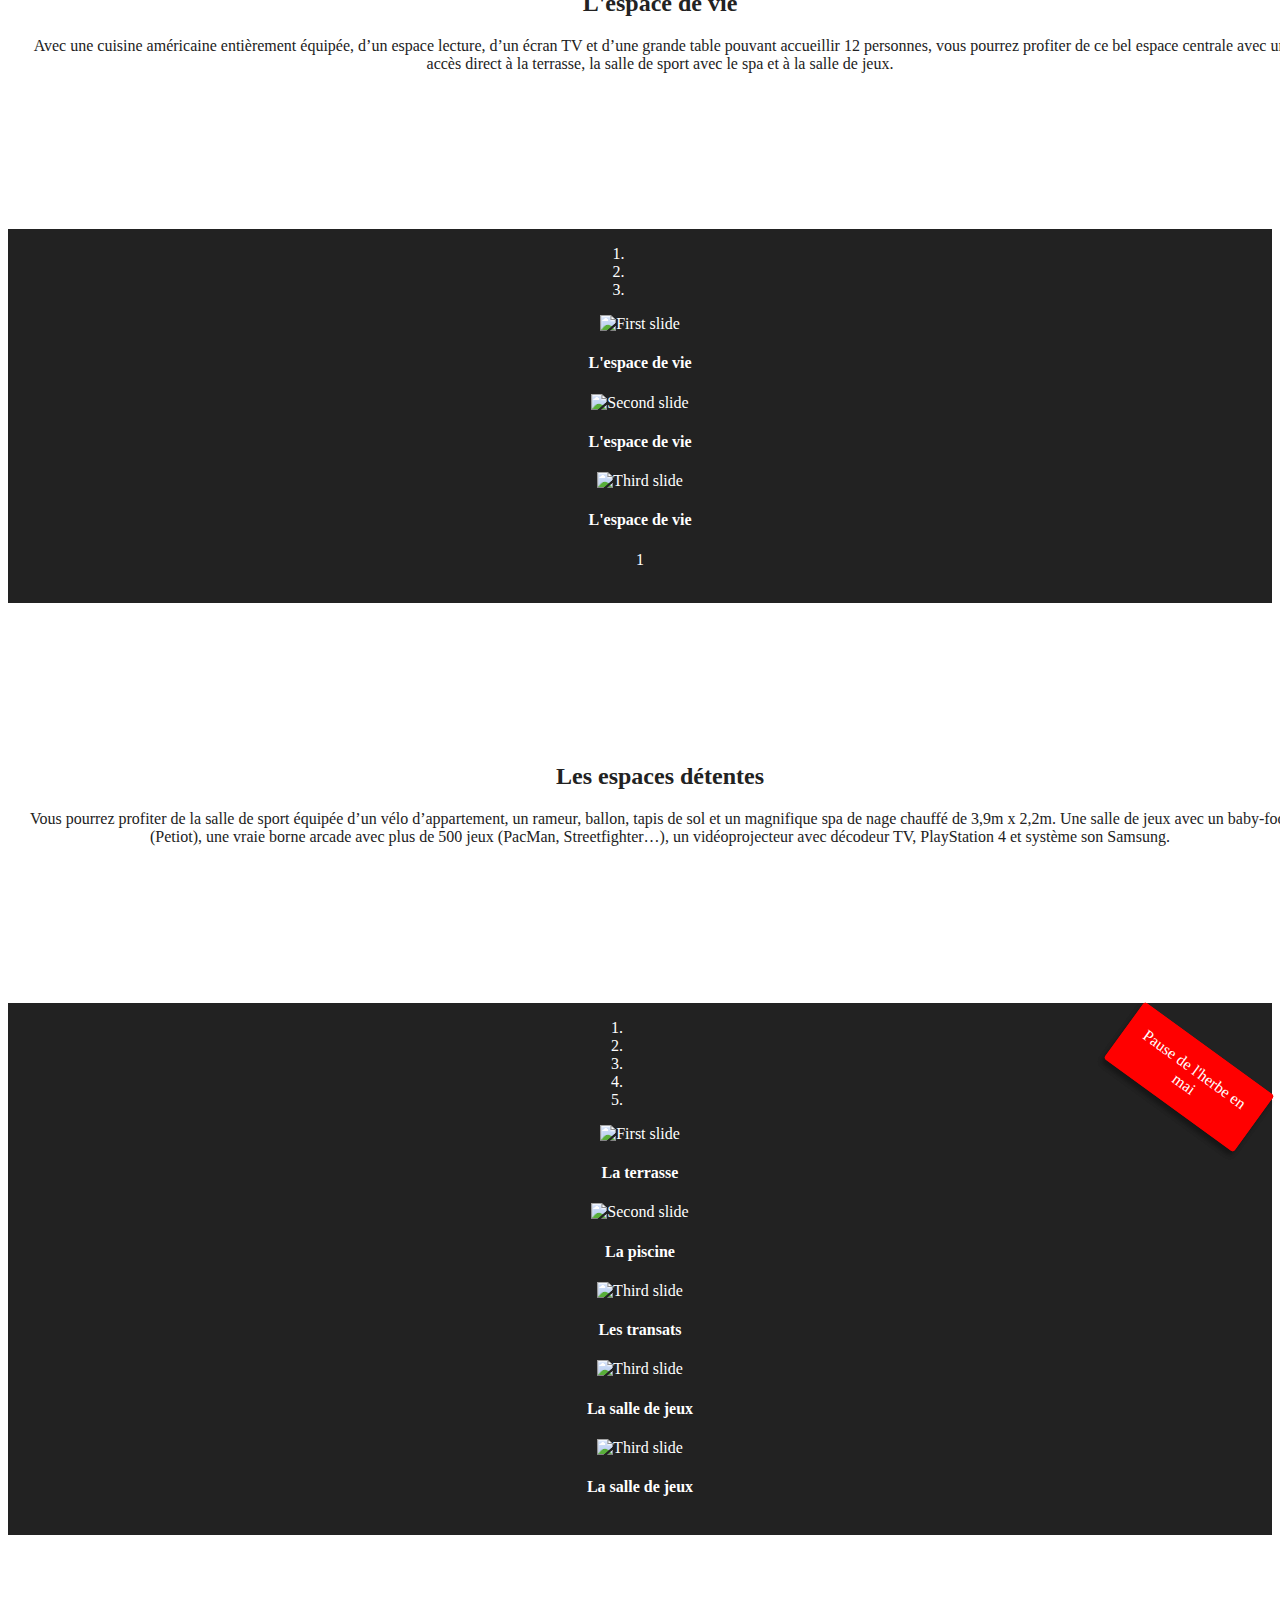
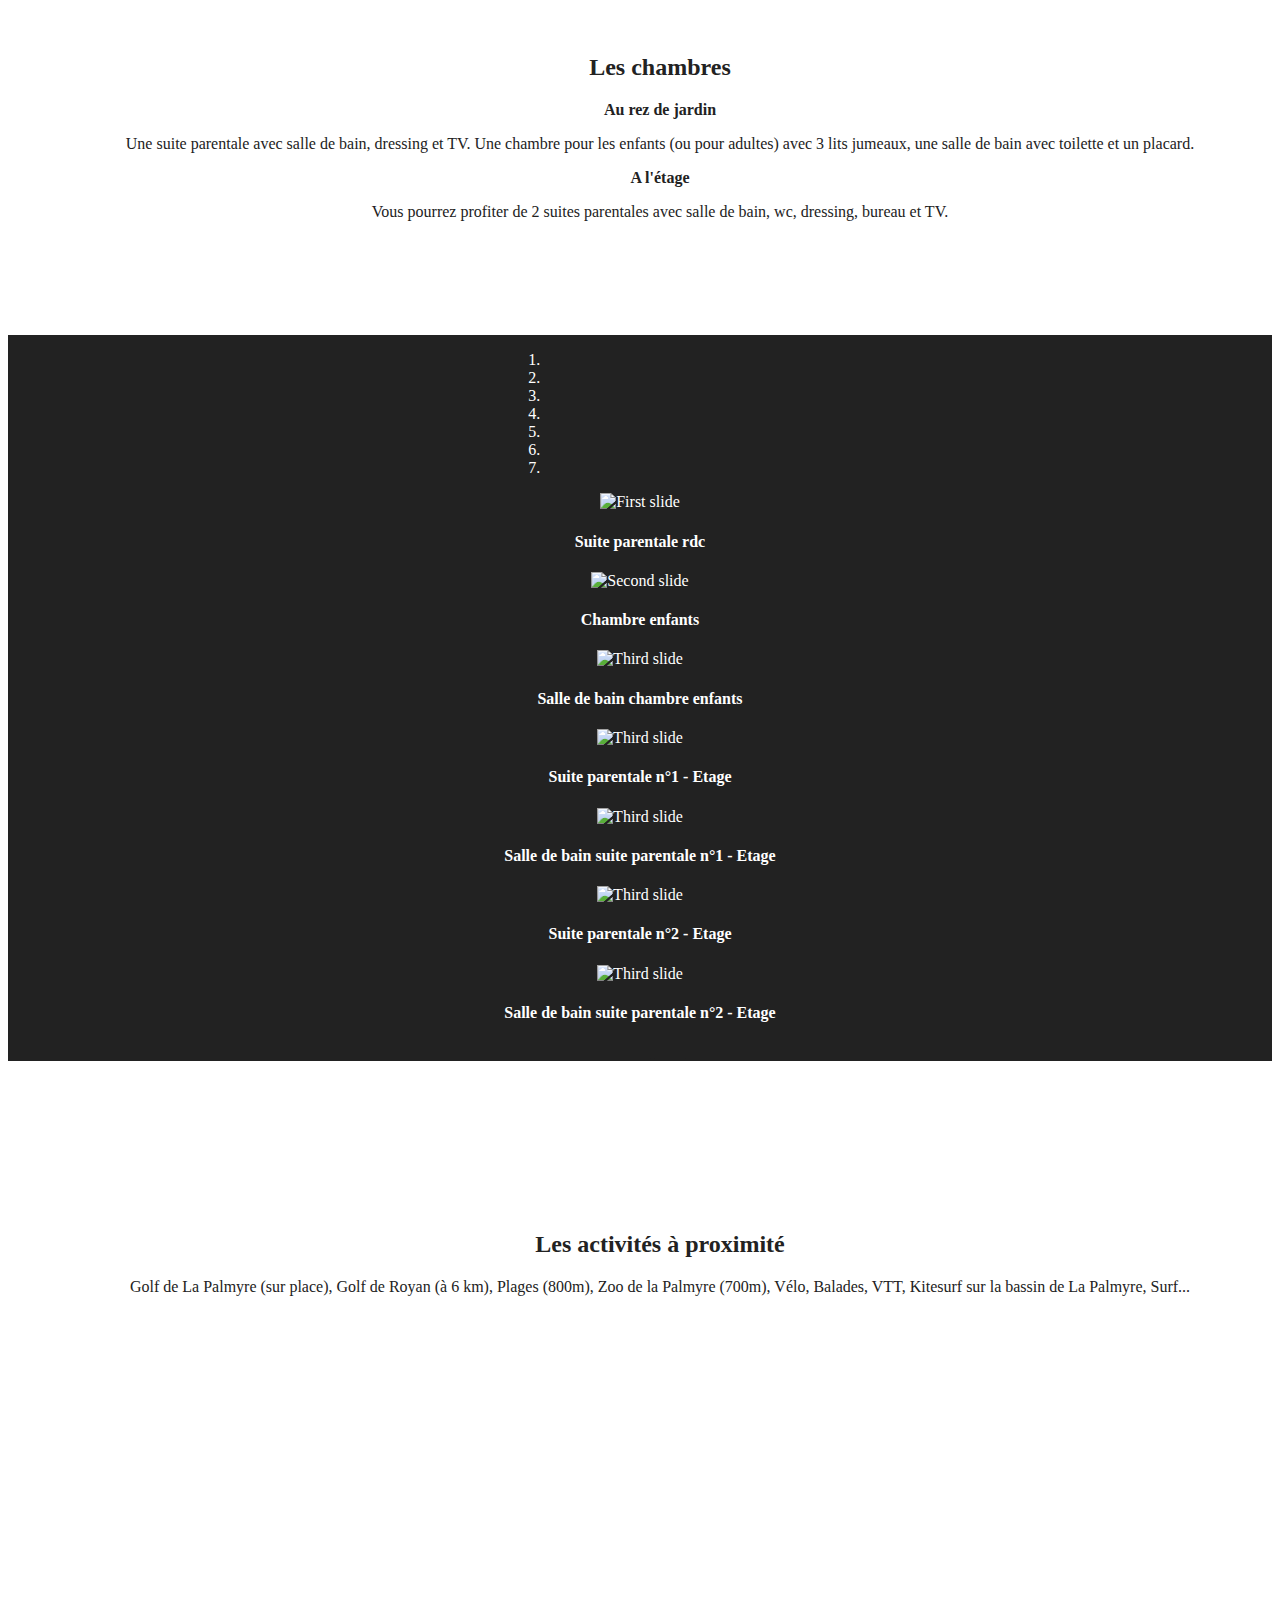
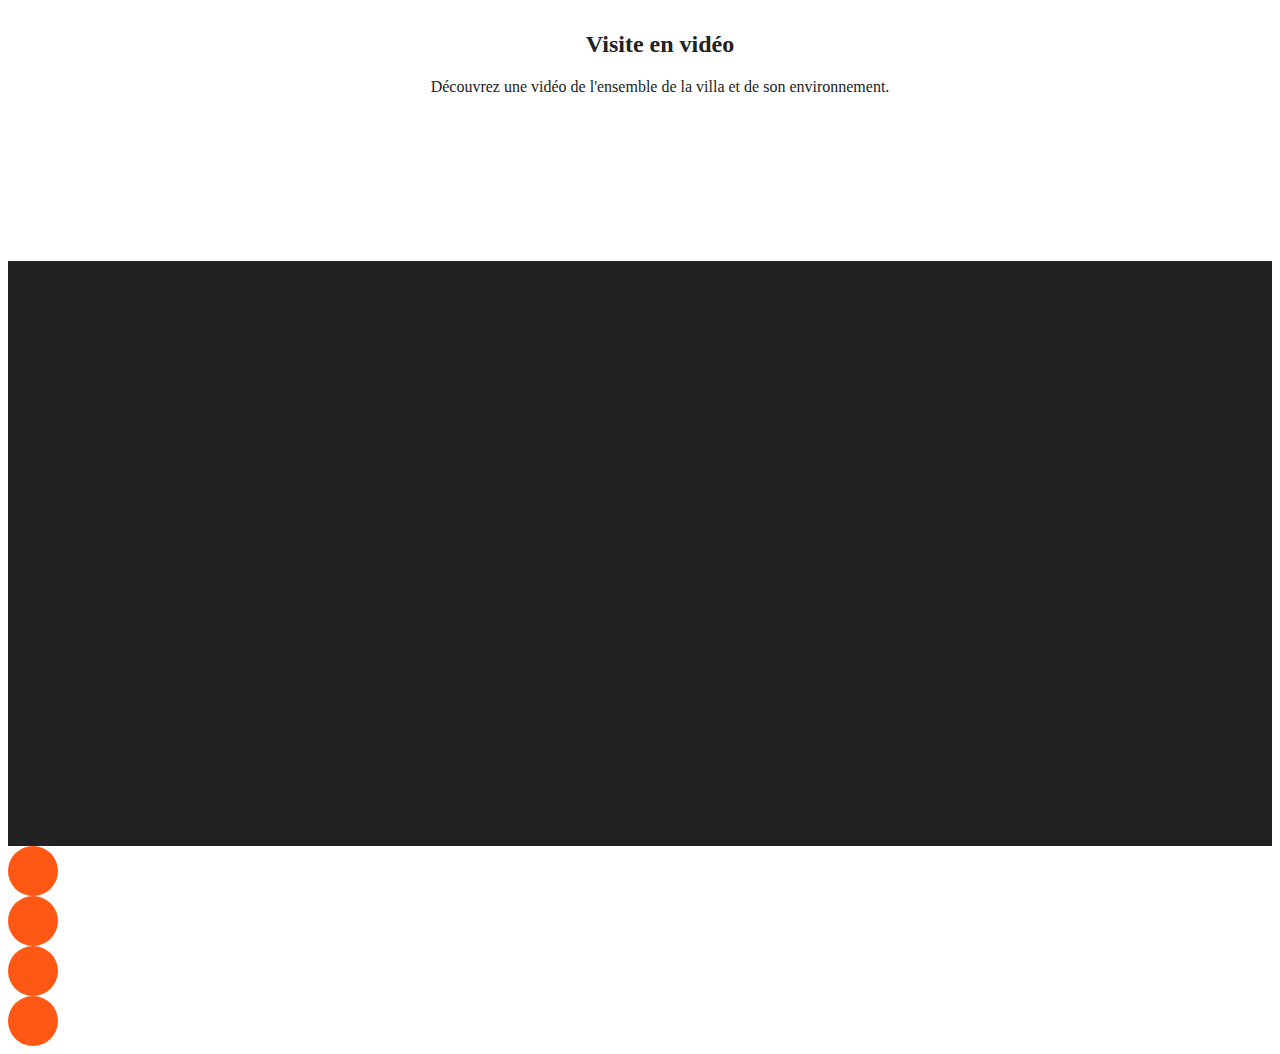
==== commit aa5101c3: "solve problem with carousel and update features" ====
--- a/index.html
+++ b/index.html
@@ -1,6 +1,13 @@
 <!DOCTYPE html>
 <html lang="en">
 <head>
+    <!-- Google Tag Manager -->
+  <script>(function(w,d,s,l,i){w[l]=w[l]||[];w[l].push({'gtm.start':
+  new Date().getTime(),event:'gtm.js'});var f=d.getElementsByTagName(s)[0],
+  j=d.createElement(s),dl=l!='dataLayer'?'&l='+l:'';j.async=true;j.src=
+  'https://www.googletagmanager.com/gtm.js?id='+i+dl;f.parentNode.insertBefore(j,f);
+  })(window,document,'script','dataLayer','GTM-TRBDMS9');</script>
+  <!-- End Google Tag Manager -->
   <meta charset="UTF-8">
   <meta name="viewport" content="width=device-width, initial-scale=1, shrink-to-fit=no">
   <title>Villa des 4J</title>
@@ -28,6 +35,11 @@
   <link rel="icon" href="http://capoolco.fr/wp-content/uploads/2015/04/swimming20-300x300.png">
 </head>
 <body>
+  <!-- Google Tag Manager (noscript) -->
+  <noscript><iframe src="https://www.googletagmanager.com/ns.html?id=GTM-TRBDMS9"
+  height="0" width="0" style="display:none;visibility:hidden"></iframe></noscript>
+  <!-- End Google Tag Manager (noscript) -->
+
   <div class="wrapper home-page" style="background-image: linear-gradient(rgba(0,0,0,0.1), rgba(0,0,0,0.1)), url('http://res.cloudinary.com/dmbf8fog4/image/upload/q_50/v1511204960/01_lyaiyo.png')">
     <div class="container">
       <div class="row justify-content-md-center">
@@ -52,16 +64,16 @@
     </div>
   </div>
   <div class="wrapper">
-    <div id="carouselExteriorHouse" class="carousel slide" data-ride="carousel">
+    <div id="carouselExteriorHouse" class="carousel slide carousel-position" data-ride="carousel">
       <ol class="carousel-indicators">
         <li data-target="#carouselExteriorHouse" data-slide-to="0" class="active"></li>
         <li data-target="#carouselExteriorHouse" data-slide-to="1"></li>
         <li data-target="#carouselExteriorHouse" data-slide-to="2"></li>
         <li data-target="#carouselExteriorHouse" data-slide-to="3"></li>
       </ol>
-      <div class="carousel-inner height-pictures-carousel">
+      <div class="carousel-inner">
         <div class="carousel-item active">
-          <img class="d-block w-100" src="http://res.cloudinary.com/dmbf8fog4/image/upload/c_scale,q_80,w_780/v1522051450/IMG_3421_fycmhb.jpg" alt="First slide">
+          <img class="d-block w-100" src="http://res.cloudinary.com/dmbf8fog4/image/upload/c_scale,q_80,w_780/v1525203812/IMG_3934_bqwgkb.jpg" alt="First slide">
           <div class="carousel-caption d-none d-md-block">
             <h4>L'entrée</h4>
           </div>
@@ -71,17 +83,26 @@
           <div class="carousel-caption d-none d-md-block">
             <h4>Côté pelouse</h4>
           </div>
+          <div class="informations">
+            Pause de l'herbe en mai
+          </div>
         </div>
         <div class="carousel-item">
           <img class="d-block w-100" src="http://res.cloudinary.com/dmbf8fog4/image/upload/c_scale,q_80,w_780/v1522051447/IMG_3514_jnttim.jpg" alt="Third slide">
           <div class="carousel-caption d-none d-md-block">
             <h4>Côté terrasse</h4>
           </div>
-        </div>
-        <div class="carousel-item">
-          <img class="d-block w-100" src="http://res.cloudinary.com/dmbf8fog4/image/upload/c_scale,q_80,w_1080/v1511204960/01_lyaiyo.png" alt="Fourth slide">
+          <div class="informations">
+            Pause de l'herbe en mai
+          </div>
+        </div>
+        <div class="carousel-item">
+          <img class="d-block w-100" src="http://res.cloudinary.com/dmbf8fog4/image/upload/c_scale,q_80,h_585/v1525204477/comment-entretenir-un-terrain-de-petanque_fyqqb2.jpg" alt="Fourth slide">
           <div class="carousel-caption d-none d-md-block">
             <h4>Côté terrain de pétanque</h4>
+          </div>
+          <div class="informations">
+            Installation en mai
           </div>
         </div>
       </div>
@@ -108,7 +129,7 @@
     </div>
   </div>
   <div class="wrapper">
-    <div id="relaxationArea" class="carousel slide height-pictures-carousel" data-ride="carousel">
+    <div id="relaxationArea" class="carousel slide " data-ride="carousel">
       <ol class="carousel-indicators">
         <li data-target="#relaxationArea" data-slide-to="0" class="active"></li>
         <li data-target="#relaxationArea" data-slide-to="1"></li>
@@ -117,7 +138,7 @@
         <li data-target="#relaxationArea" data-slide-to="4"></li>
         <li data-target="#relaxationArea" data-slide-to="5"></li> -->
       </ol>
-      <div class="carousel-inner height-pictures-carousel">
+      <div class="carousel-inner ">
         <div class="carousel-item active">
           <img class="d-block w-100" src="http://res.cloudinary.com/dmbf8fog4/image/upload/c_scale,q_80,w_780/v1524171020/IMG_3773_gujnav.jpg" alt="First slide">
           <div class="carousel-caption d-none d-md-block">
@@ -181,21 +202,25 @@
       </div>
     </div>
   </div>
+<!-- Start of new wrapper 'Détente' -->
   <div class="wrapper">
-    <div id="carouselExteriorHouse" class="carousel slide height-pictures-carousel" data-ride="carousel">
+    <div id="houseExteriors" class="carousel slide" data-ride="carousel">
       <ol class="carousel-indicators">
-        <li data-target="#carouselExteriorHouse" data-slide-to="3" class="active"></li>
-        <li data-target="#carouselExteriorHouse" data-slide-to="4"></li>
-        <li data-target="#carouselExteriorHouse" data-slide-to="5"></li>
-        <li data-target="#carouselExteriorHouse" data-slide-to="6"></li>
-        <li data-target="#carouselExteriorHouse" data-slide-to="7"></li>
+        <li data-target="#houseExteriors" data-slide-to="0" class="active"></li>
+        <li data-target="#houseExteriors" data-slide-to="1"></li>
+        <li data-target="#houseExteriors" data-slide-to="2"></li>
+        <li data-target="#houseExteriors" data-slide-to="3"></li>
+        <li data-target="#houseExteriors" data-slide-to="4"></li>
       </ol>
-      <div class="carousel-inner height-pictures-carousel">
+      <div class="carousel-inner">
         <div class="carousel-item active">
           <img class="d-block w-100" src="http://res.cloudinary.com/dmbf8fog4/image/upload/c_scale,q_80,w_780/v1522051450/IMG_3512_zmiyp7.jpg" alt="First slide">
           <div class="carousel-caption d-none d-md-block">
             <h4>La terrasse</h4>
           </div>
+          <div class="informations">
+            Pause de l'herbe en mai
+          </div>
         </div>
         <div class="carousel-item">
           <img class="d-block w-100" src="http://res.cloudinary.com/dmbf8fog4/image/upload/c_scale,q_80,w_780/v1524170993/IMG_3763_pnkiat.jpg" alt="Second slide">
@@ -209,6 +234,9 @@
             <h4>Les transats</h4>
             <i class="fa fa-smile-o" aria-hidden="true"></i>
           </div>
+          <div class="informations">
+            Pause de l'herbe en mai
+          </div>
         </div>
         <div class="carousel-item">
           <img class="d-block w-100" src="http://res.cloudinary.com/dmbf8fog4/image/upload/c_scale,q_80,w_780/v1524171022/IMG_3778_n00lq5.jpg" alt="Third slide">
@@ -225,11 +253,11 @@
           </div>
         </div>
       </div>
-      <a class="carousel-control-prev" href="#carouselExteriorHouse" role="button" data-slide="prev">
+      <a class="carousel-control-prev" href="#houseExteriors" role="button" data-slide="prev">
         <span class="carousel-control-prev-icon" aria-hidden="true"></span>
         <span class="sr-only">Previous</span>
       </a>
-      <a class="carousel-control-next" href="#carouselExteriorHouse" role="button" data-slide="next">
+      <a class="carousel-control-next" href="#houseExteriors" role="button" data-slide="next">
         <span class="carousel-control-next-icon" aria-hidden="true"></span>
         <span class="sr-only">Next</span>
       </a>
@@ -260,7 +288,7 @@
     </div>
   </div>
   <div class="wrapper">
-    <div id="carouselBedRooms" class="carousel slide height-pictures-carousel" data-ride="carousel">
+    <div id="carouselBedRooms" class="carousel slide " data-ride="carousel">
       <ol class="carousel-indicators">
         <li data-target="#carouselBedRooms" data-slide-to="0" class="active"></li>
         <li data-target="#carouselBedRooms" data-slide-to="1"></li>
@@ -270,7 +298,7 @@
         <li data-target="#carouselBedRooms" data-slide-to="5"></li>
         <li data-target="#carouselBedRooms" data-slide-to="6"></li>
       </ol>
-      <div class="carousel-inner height-pictures-carousel">
+      <div class="carousel-inner ">
         <div class="carousel-item active">
           <img class="d-block w-100" src="http://res.cloudinary.com/dmbf8fog4/image/upload/c_scale,q_80,w_780/v1524170991/IMG_3720_kk89jv.jpg" alt="First slide">
           <div class="carousel-caption d-none d-md-block">
@@ -342,13 +370,13 @@
     </div>
   </div>
 <!--   <div class="wrapper">
-    <div id="carouselExteriorActivities" class="carousel slide height-pictures-carousel" data-ride="carousel">
+    <div id="carouselExteriorActivities" class="carousel slide " data-ride="carousel">
       <ol class="carousel-indicators">
         <li data-target="#carouselExteriorActivities" data-slide-to="0" class="active"></li>
         <li data-target="#carouselExteriorActivities" data-slide-to="1"></li>
         <li data-target="#carouselExteriorActivities" data-slide-to="2"></li>
       </ol>
-      <div class="carousel-inner height-pictures-carousel">
+      <div class="carousel-inner ">
         <div class="carousel-item active">
           <img class="d-block w-100" src="http://static.cotemaison.fr/medias_8943/w_640,h_358,c_fill,g_center/v1393339766/une-terrasse-belle-comme-un-deck-de-bateau_4579066.jpg" alt="First slide">
           <div class="carousel-caption d-none d-md-block">
--- a/my_style.css
+++ b/my_style.css
@@ -112,9 +112,8 @@
   padding: 20px;
 }
 
-.height-pictures-carousel {
-  /*height: var(--wrapper-height);*/
-  /*justify-content: center;*/
+.carousel-position {
+  position: relative;
 }
 
 .home-page {
@@ -133,3 +132,20 @@
 .invisible {
   visibility: hidden;
 }
+
+.informations {
+  right: 3px;
+  background-color: red;
+  position: absolute;
+  padding: 5px;
+  border-radius: 3px;
+  top: 39px;
+  width: 150px;
+  height:60px;
+  /*TODO vertical text align*/
+  box-shadow: 0 5px 5px rgba(0,0,0,0.2);
+  transform: rotate(0.1turn);
+  display: flex;
+  justify-content: center;
+  align-items: center;
+}
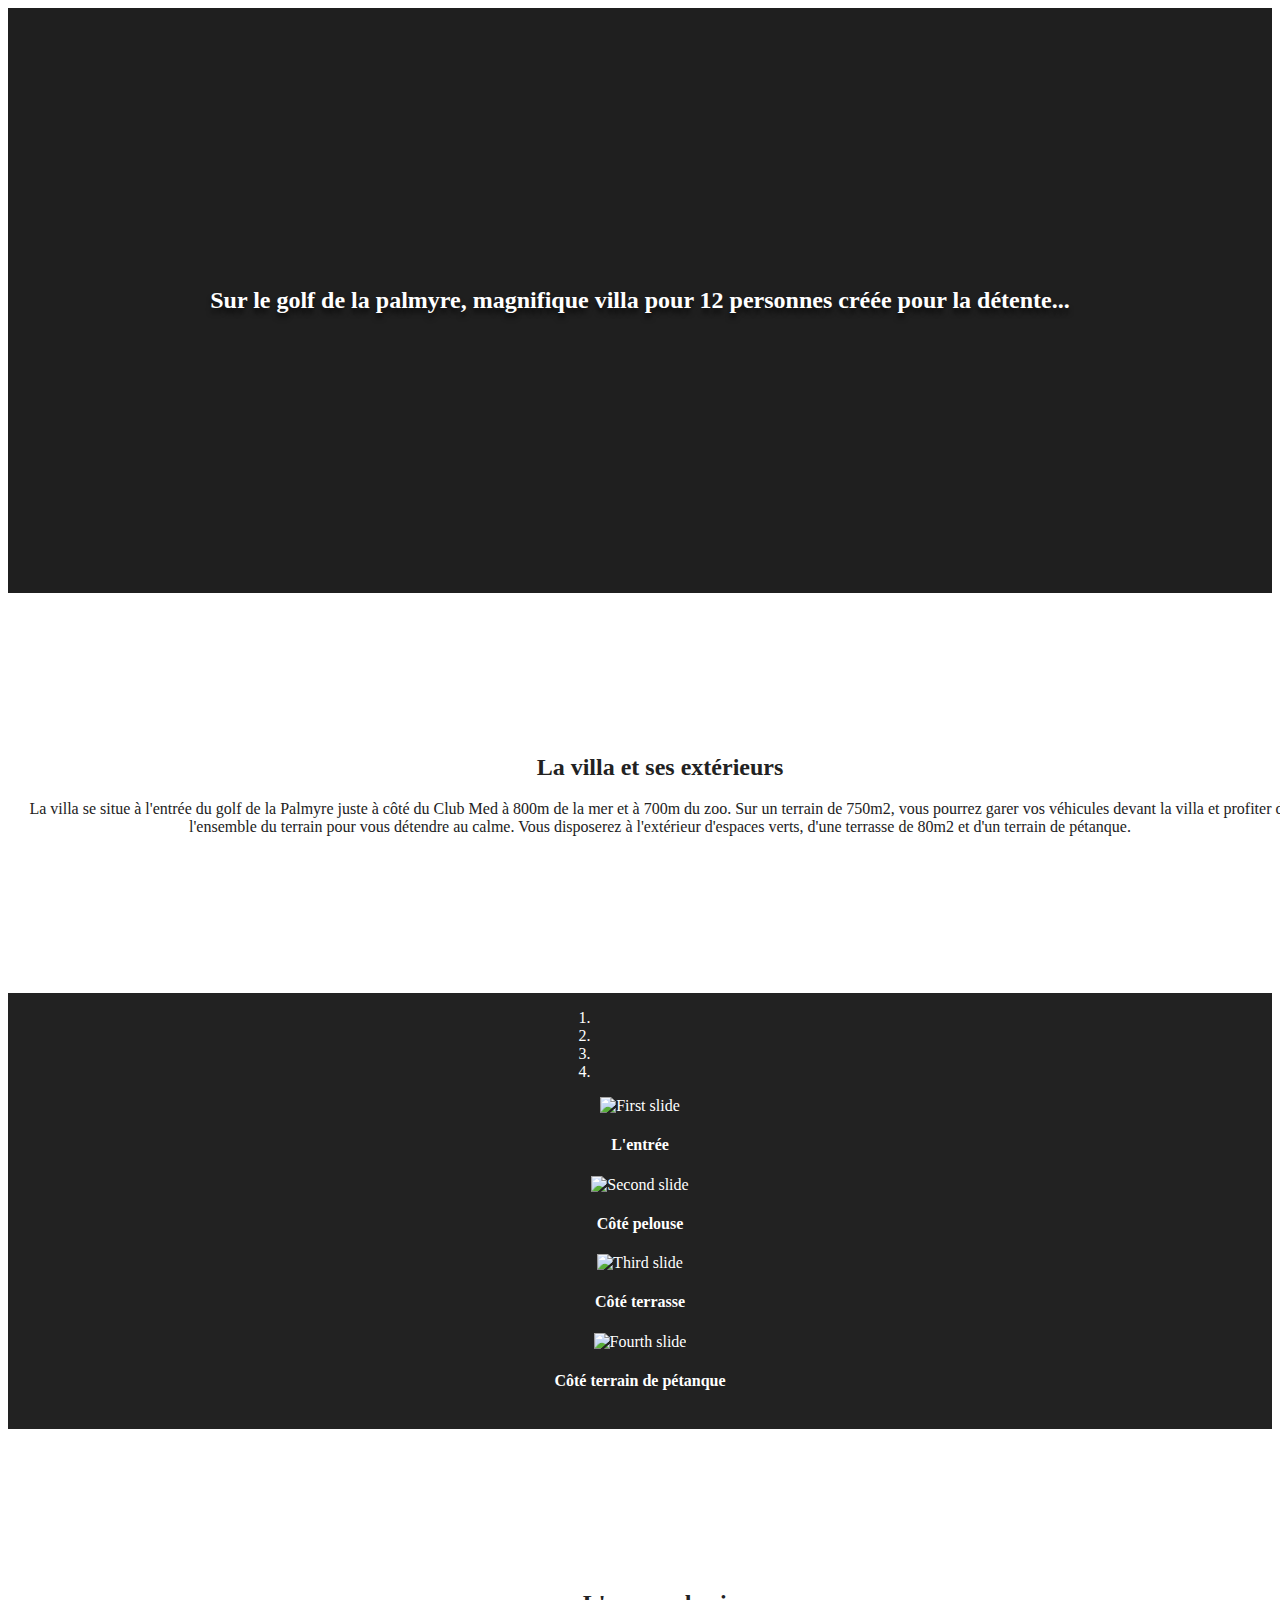
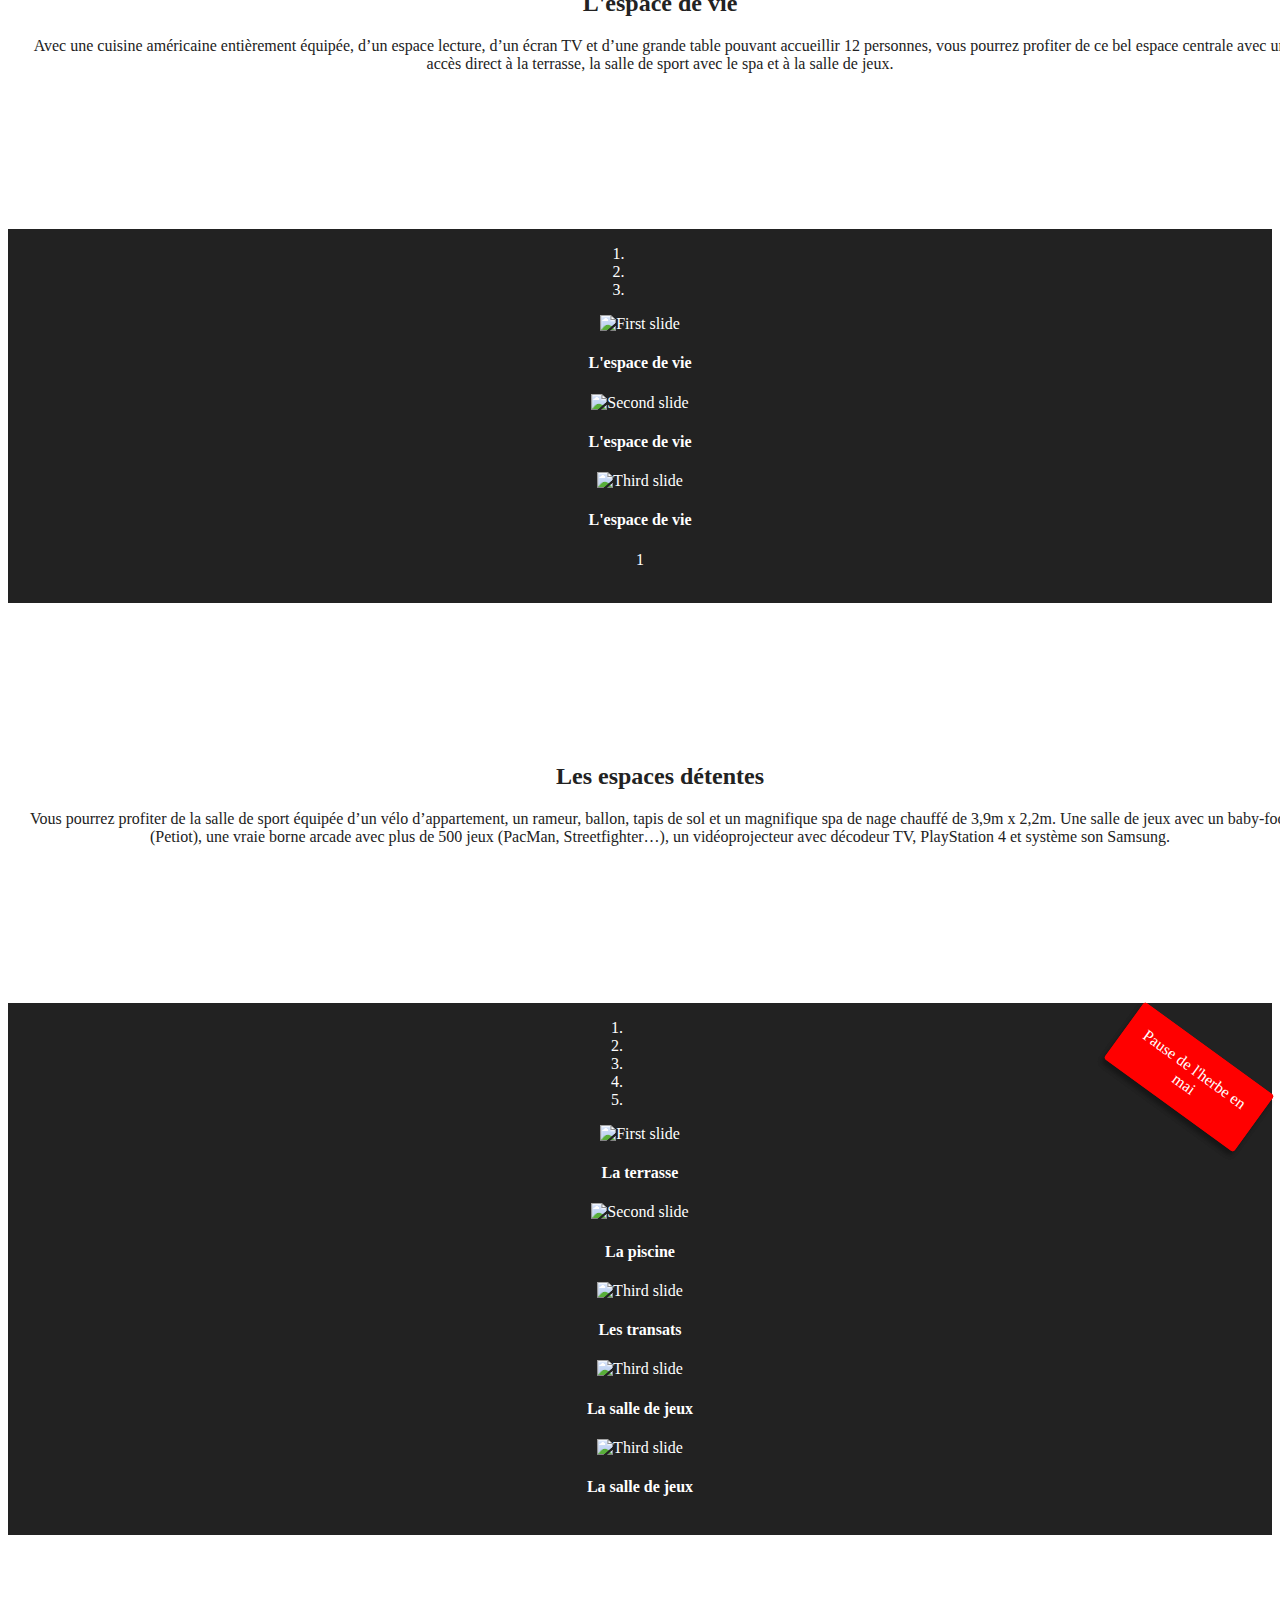
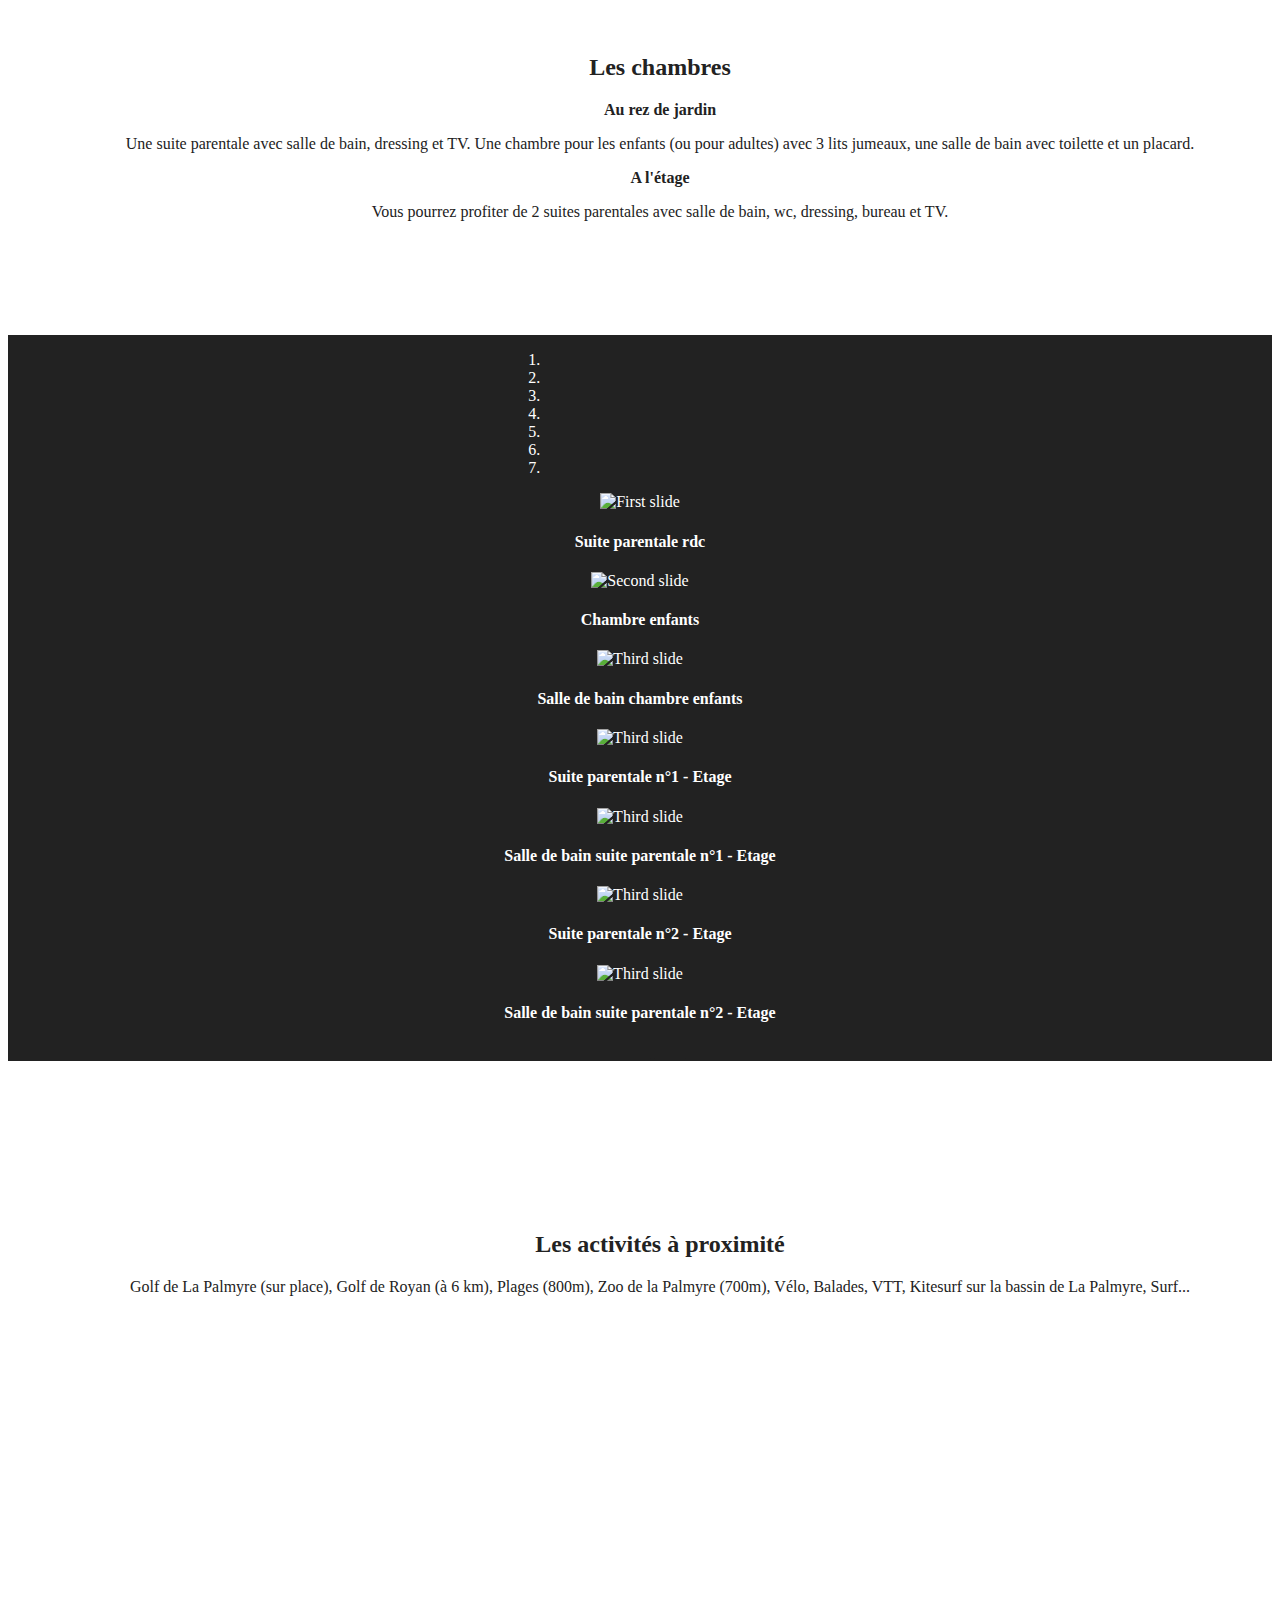
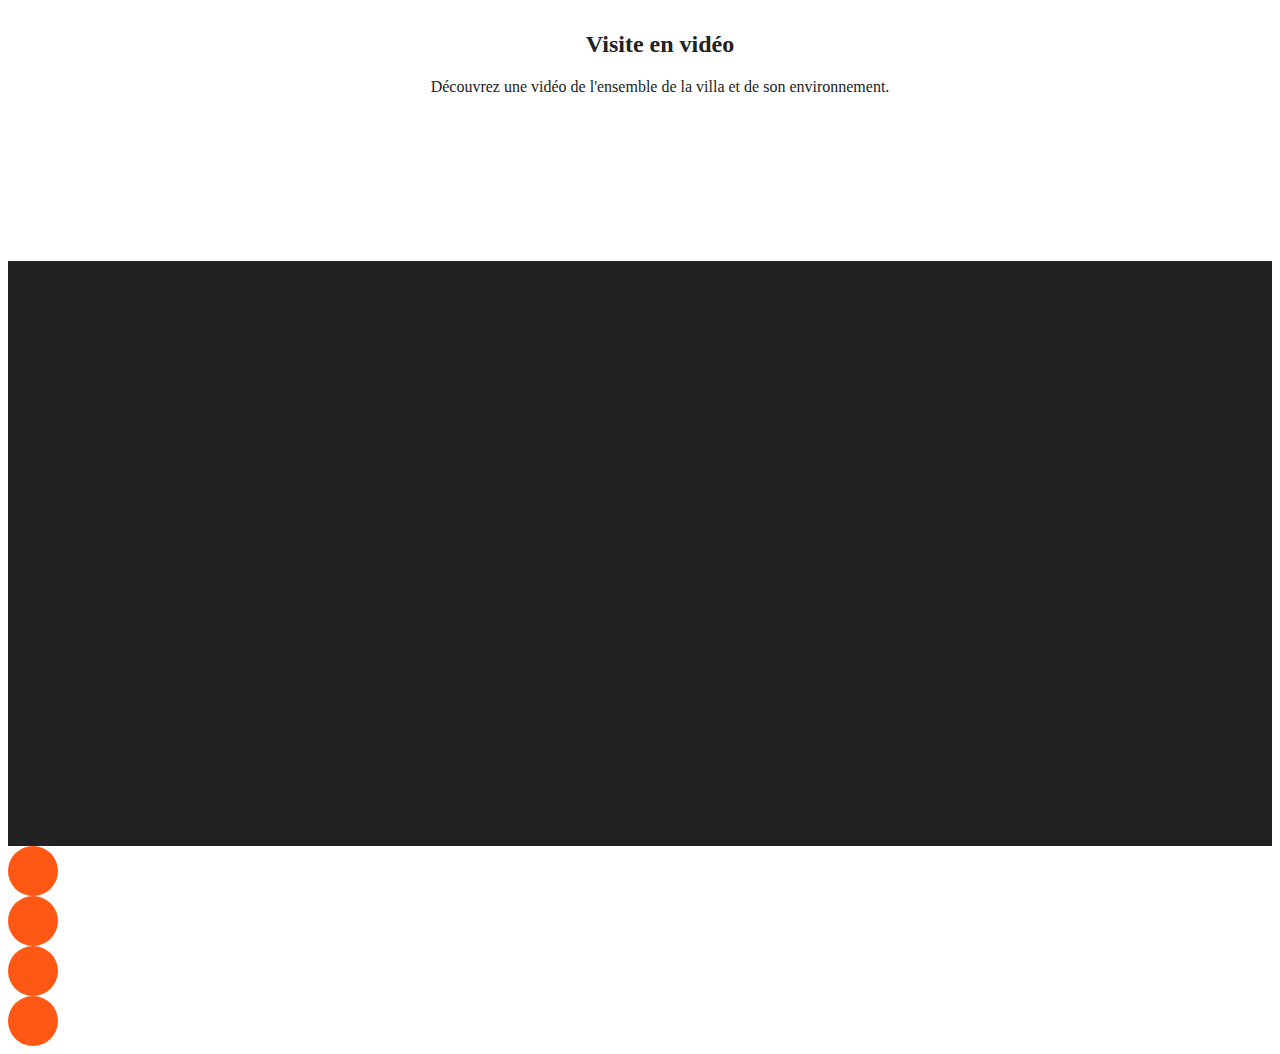
==== commit 787eb0e7: "stop carousel with js and replace outdoor pictures" ====
--- a/index.html
+++ b/index.html
@@ -44,7 +44,7 @@
     <div class="container">
       <div class="row justify-content-md-center">
         <div class="col-xs-12 col-md-10 col-lg-8">
-          <h2>
+          <h2 class="text-shadow-banner">
             Sur le golf de la palmyre, magnifique villa pour 12 personnes créée pour la détente...
           </h2>
         </div>
@@ -55,7 +55,7 @@
     <div class="container">
       <div class="row justify-content-md-center">
         <div class="col-xs-12 col-md-10 col-lg-8">
-          <h2>La villa et ses extérieurs</h2>
+          <h2 id='laVilla'>La villa et ses extérieurs</h2>
           <p>
             La villa se situe à l'entrée du golf de la Palmyre juste à côté du Club Med à 800m de la mer et à 700m du zoo. Sur un terrain de 750m2, vous pourrez garer vos véhicules devant la villa et profiter de l'ensemble du terrain pour vous détendre au calme. Vous disposerez à l'extérieur d'espaces verts, d'une terrasse de 80m2 et d'un terrain de pétanque.
           </p>
@@ -73,36 +73,31 @@
       </ol>
       <div class="carousel-inner">
         <div class="carousel-item active">
-          <img class="d-block w-100" src="http://res.cloudinary.com/dmbf8fog4/image/upload/c_scale,q_80,w_780/v1525203812/IMG_3934_bqwgkb.jpg" alt="First slide">
+          <img class="d-block w-100" src="http://res.cloudinary.com/dmbf8fog4/image/upload/c_scale,q_80,w_780/v1526966129/IMG_4095_buo4rj.jpg" alt="First slide">
           <div class="carousel-caption d-none d-md-block">
             <h4>L'entrée</h4>
           </div>
         </div>
         <div class="carousel-item">
-          <img class="d-block w-100" src="http://res.cloudinary.com/dmbf8fog4/image/upload/c_scale,q_80,w_780/v1522051450/IMG_3512_zmiyp7.jpg" alt="Second slide">
+          <img class="d-block w-100" src="http://res.cloudinary.com/dmbf8fog4/image/upload/c_scale,q_80,w_780/v1526966134/IMG_4096_mohbna.jpg" alt="Second slide">
           <div class="carousel-caption d-none d-md-block">
             <h4>Côté pelouse</h4>
           </div>
-          <div class="informations">
+<!--           <div class="informations">
             Pause de l'herbe en mai
-          </div>
-        </div>
-        <div class="carousel-item">
-          <img class="d-block w-100" src="http://res.cloudinary.com/dmbf8fog4/image/upload/c_scale,q_80,w_780/v1522051447/IMG_3514_jnttim.jpg" alt="Third slide">
-          <div class="carousel-caption d-none d-md-block">
+          </div> -->
+        </div>
+        <div class="carousel-item">
+          <img class="d-block w-100" src="http://res.cloudinary.com/dmbf8fog4/image/upload/c_scale,q_80,w_780/v1526966130/IMG_4072_oh1wty.jpg" alt="Third slide">
+          <div class="carousel-caption d-none d-md-block">
+
             <h4>Côté terrasse</h4>
           </div>
-          <div class="informations">
-            Pause de l'herbe en mai
-          </div>
-        </div>
-        <div class="carousel-item">
-          <img class="d-block w-100" src="http://res.cloudinary.com/dmbf8fog4/image/upload/c_scale,q_80,h_585/v1525204477/comment-entretenir-un-terrain-de-petanque_fyqqb2.jpg" alt="Fourth slide">
+        </div>
+        <div class="carousel-item">
+          <img class="d-block w-100" src="http://res.cloudinary.com/dmbf8fog4/image/upload/c_scale,q_80,h_585/v1526966131/IMG_4081_ydo1p9.jpg" alt="Fourth slide">
           <div class="carousel-caption d-none d-md-block">
             <h4>Côté terrain de pétanque</h4>
-          </div>
-          <div class="informations">
-            Installation en mai
           </div>
         </div>
       </div>
--- a/my_style.css
+++ b/my_style.css
@@ -120,6 +120,9 @@
   height: var(--wrapper-height);
 }
 
+.text-shadow-banner {
+  text-shadow: 0 5px 5px rgba(0,0,0,0.6);
+}
 
 
 .div-item {
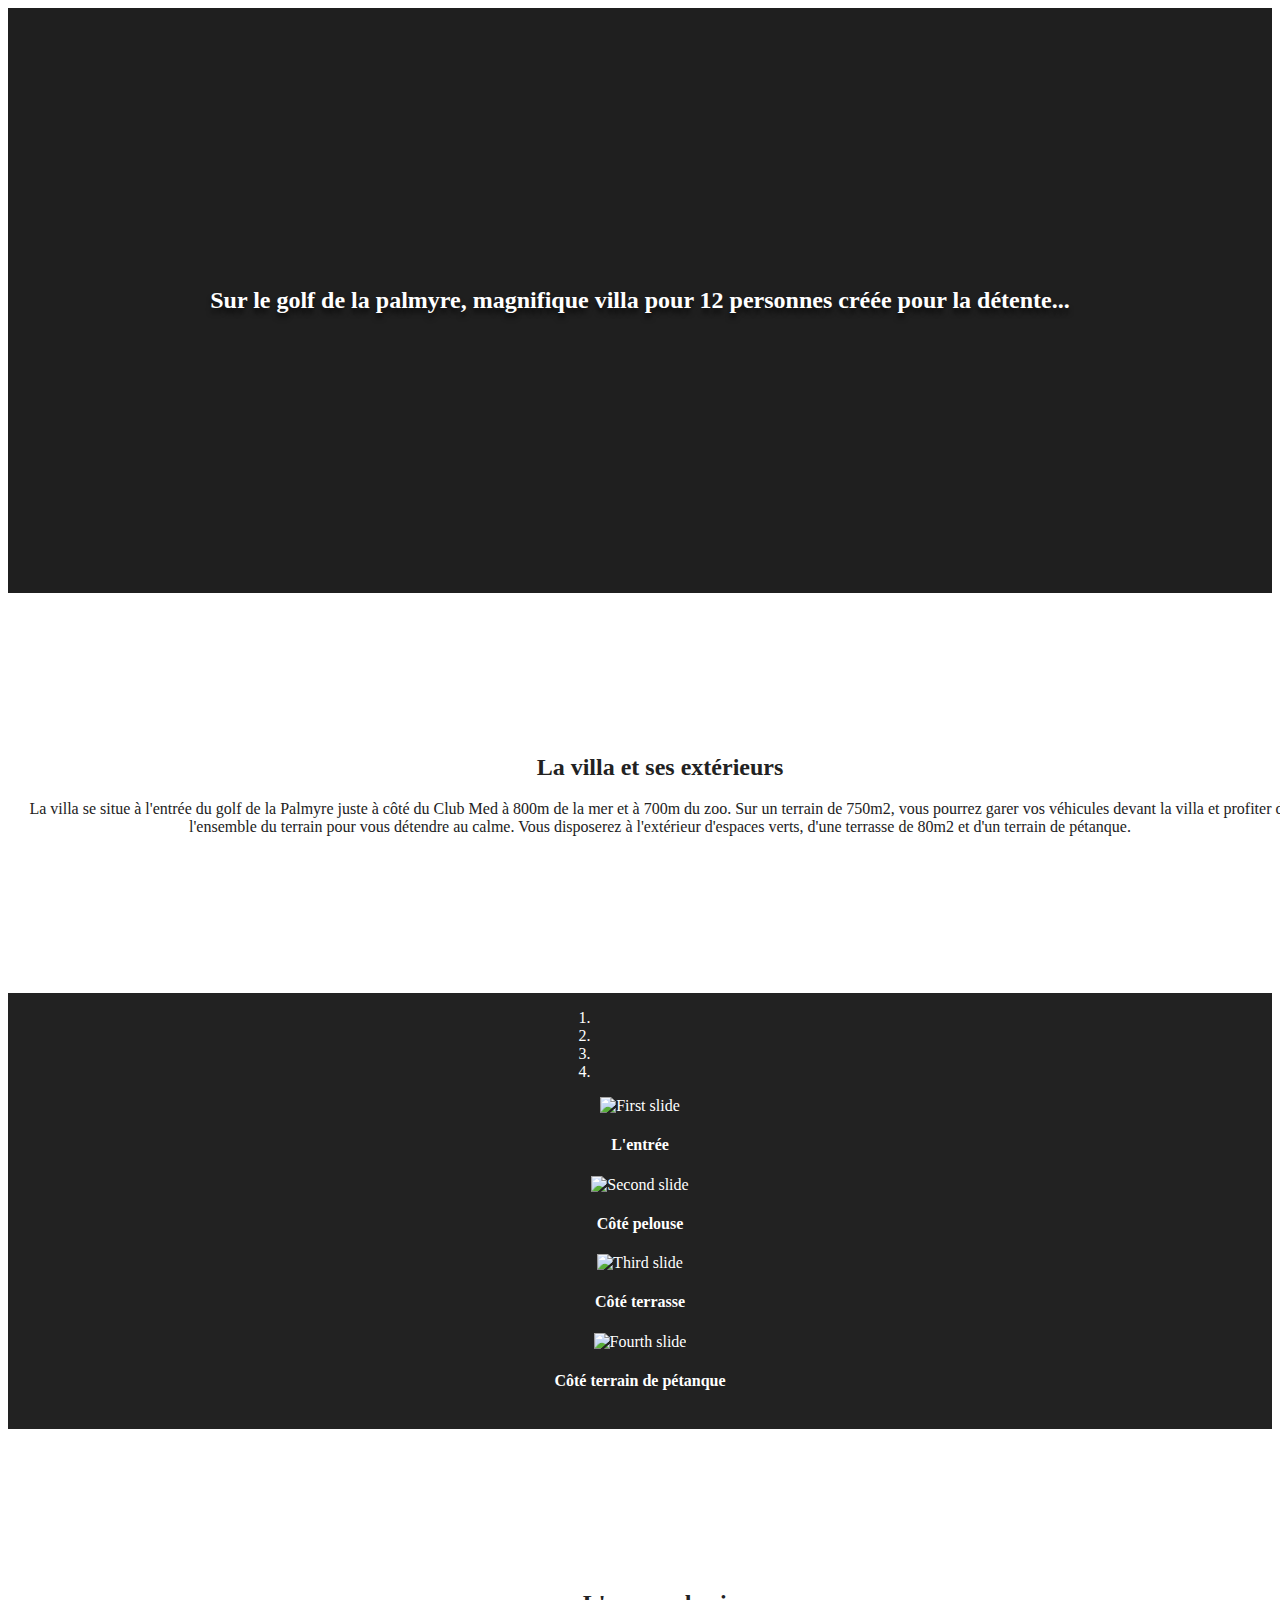
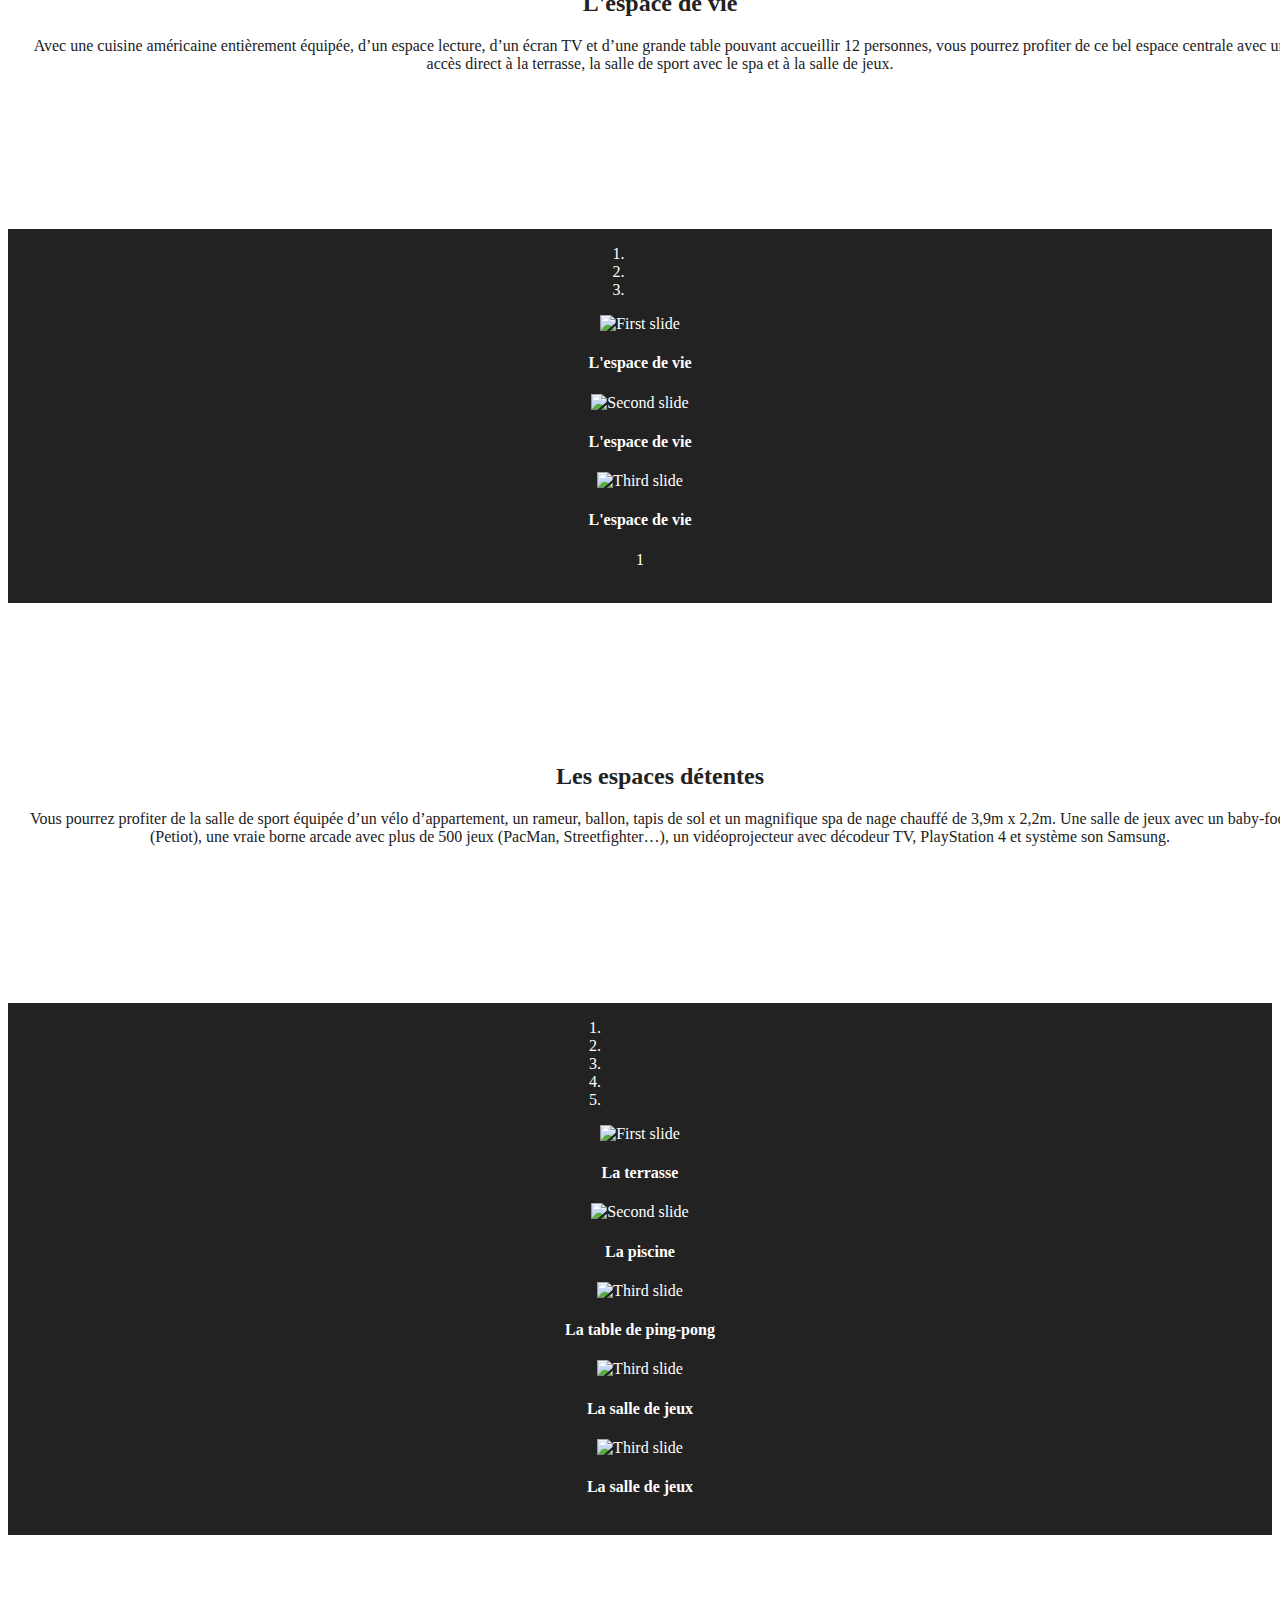
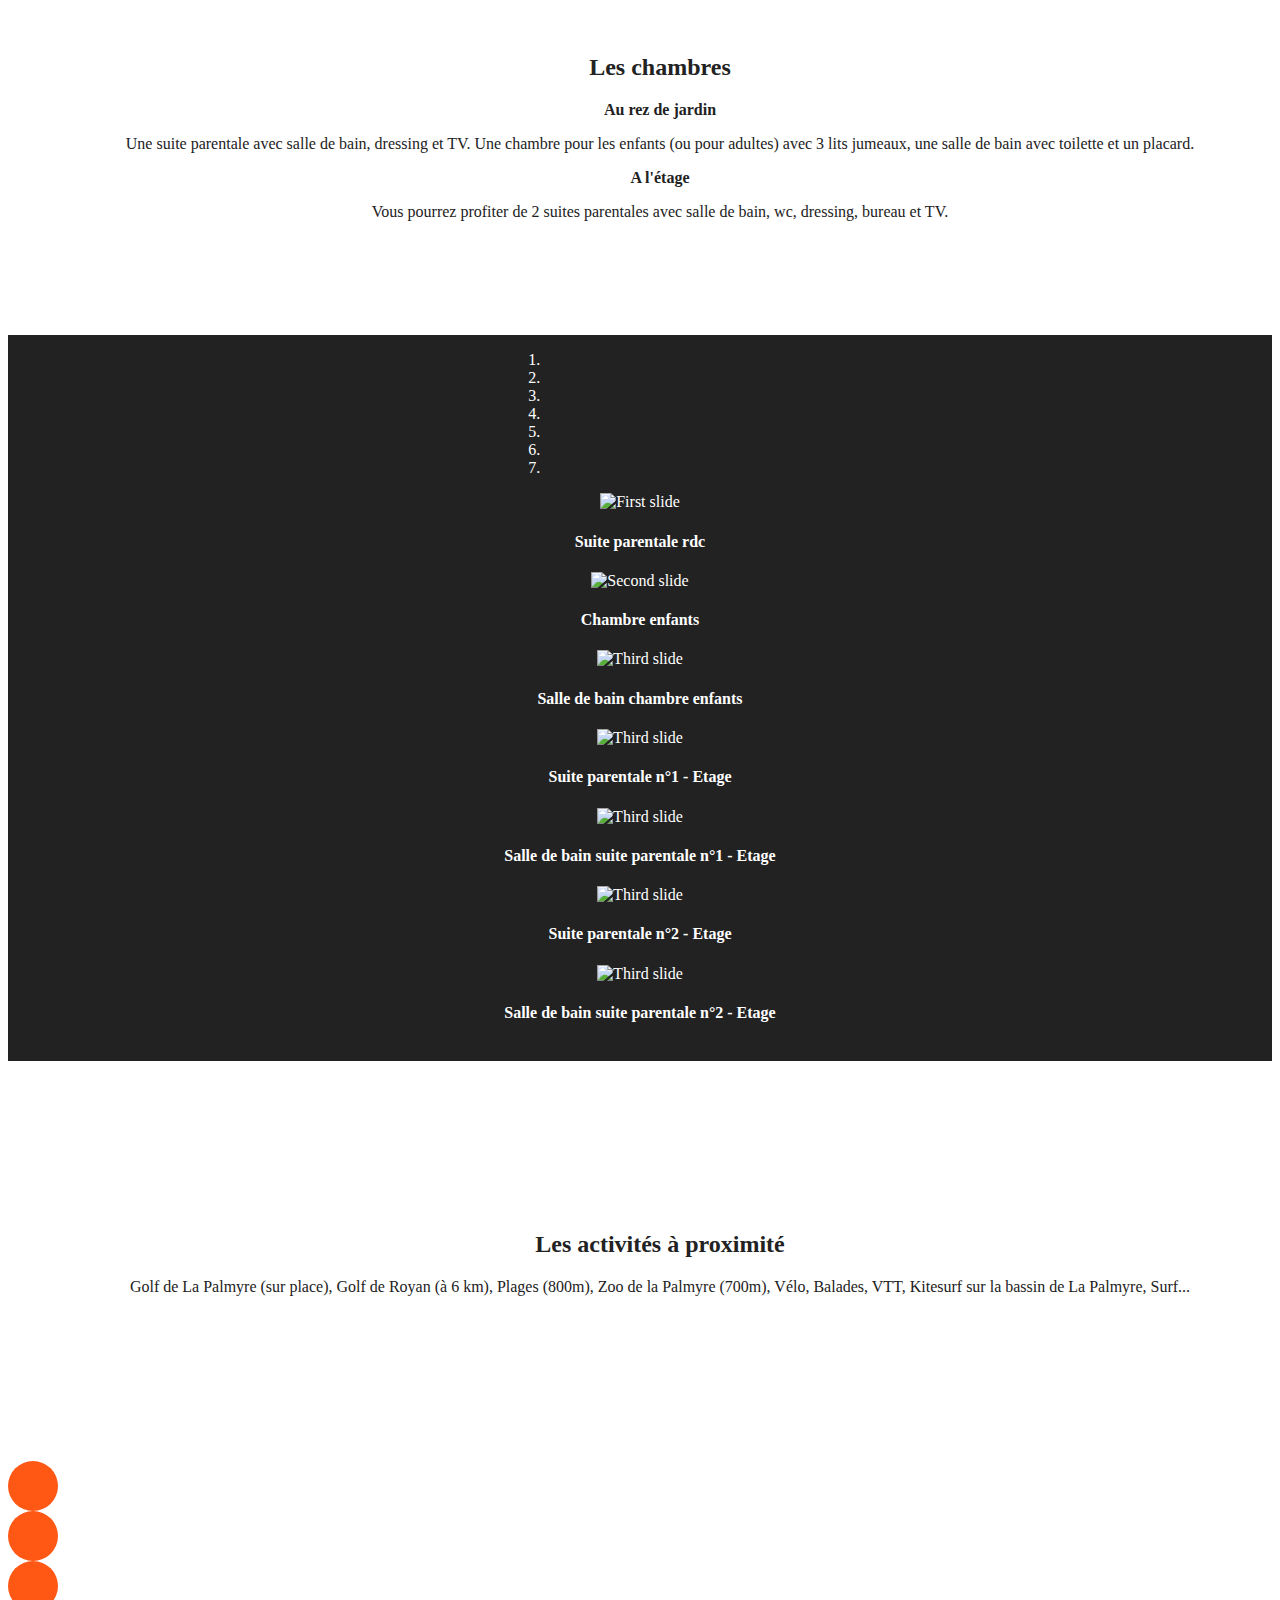
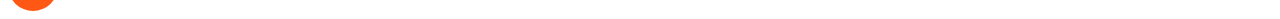
==== commit 7baee0d8: "update pictures" ====
--- a/index.html
+++ b/index.html
@@ -209,13 +209,10 @@
       </ol>
       <div class="carousel-inner">
         <div class="carousel-item active">
-          <img class="d-block w-100" src="http://res.cloudinary.com/dmbf8fog4/image/upload/c_scale,q_80,w_780/v1522051450/IMG_3512_zmiyp7.jpg" alt="First slide">
+          <img class="d-block w-100" src="http://res.cloudinary.com/dmbf8fog4/image/upload/c_scale,q_80,w_780/v1526966127/IMG_4074_cb205r.jpg" alt="First slide">
           <div class="carousel-caption d-none d-md-block">
             <h4>La terrasse</h4>
           </div>
-          <div class="informations">
-            Pause de l'herbe en mai
-          </div>
         </div>
         <div class="carousel-item">
           <img class="d-block w-100" src="http://res.cloudinary.com/dmbf8fog4/image/upload/c_scale,q_80,w_780/v1524170993/IMG_3763_pnkiat.jpg" alt="Second slide">
@@ -224,13 +221,10 @@
           </div>
         </div>
         <div class="carousel-item">
-          <img class="d-block w-100" src="http://res.cloudinary.com/dmbf8fog4/image/upload/c_scale,q_80,w_780/v1522051447/IMG_3514_jnttim.jpg" alt="Third slide">
-          <div class="carousel-caption d-none d-md-block">
-            <h4>Les transats</h4>
+          <img class="d-block w-100" src="http://res.cloudinary.com/dmbf8fog4/image/upload/c_scale,q_80,w_780/v1526966130/IMG_4079_l313ar.jpg" alt="Third slide">
+          <div class="carousel-caption d-none d-md-block">
+            <h4>La table de ping-pong</h4>
             <i class="fa fa-smile-o" aria-hidden="true"></i>
-          </div>
-          <div class="informations">
-            Pause de l'herbe en mai
           </div>
         </div>
         <div class="carousel-item">
@@ -402,7 +396,7 @@
       </a>
     </div>
   </div> -->
-  <div class="wrapper wrapper-bg-white">
+<!--   <div class="wrapper wrapper-bg-white">
     <div class="container">
       <div class="row justify-content-md-center">
         <div class="col-xs-12 col-md-10 col-lg-8" id="video">
@@ -416,13 +410,13 @@
   </div>
   <div class="wrapper-video" id='rooms-video'>
     <iframe height="100%" src="https://www.youtube.com/embed/wfkFnD-Abk4?rel=0" frameborder="0" allow="autoplay; encrypted-media" allowfullscreen></iframe>
-  </div>
+  </div> -->
   <!-- Fixed calendar link to 'leboncoin' -->
-  <div class="position-fixed btn-video btn-circle">
+<!--   <div class="position-fixed btn-video btn-circle">
     <a href="#video">
       <i class="fas fa-video" aria-hidden="true"></i>
     </a>
-  </div>
+  </div> -->
 
   <div class="position-fixed btn-phone btn-circle">
     <a href="tel:0662262352">
